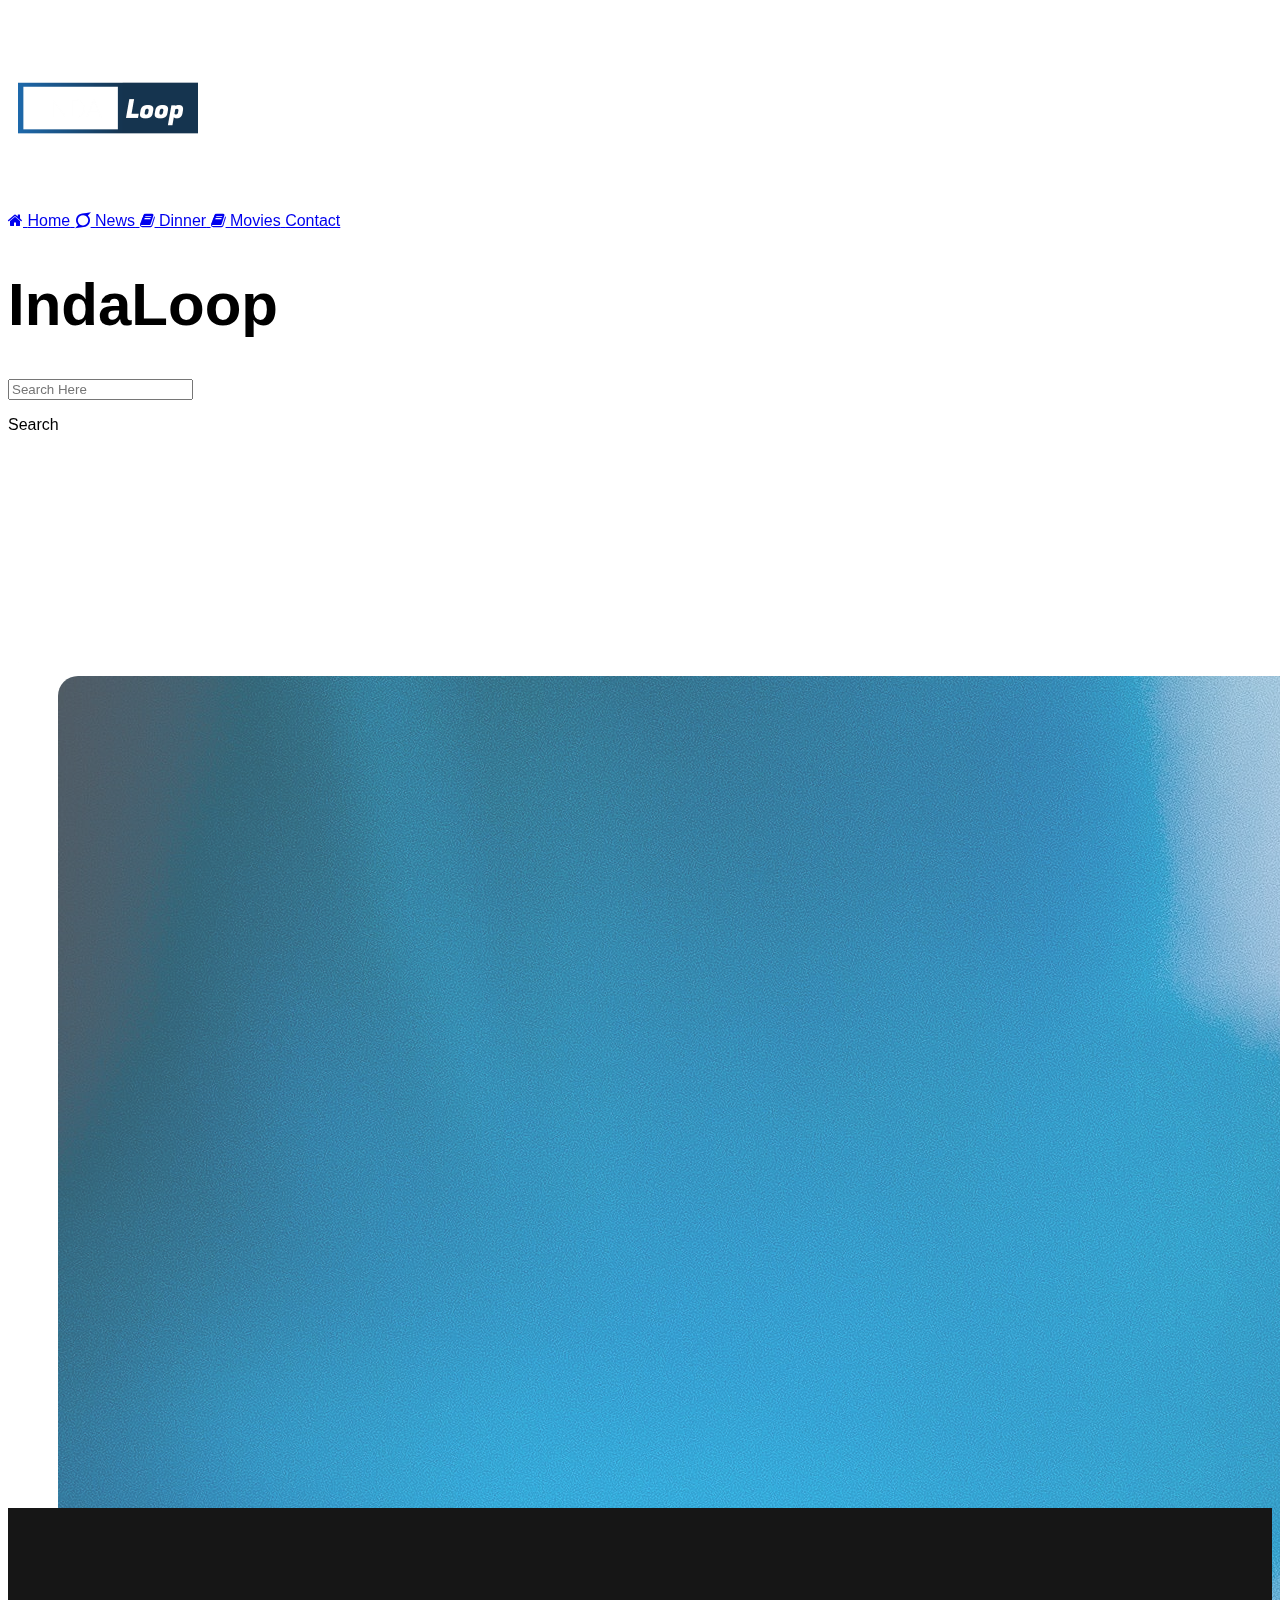
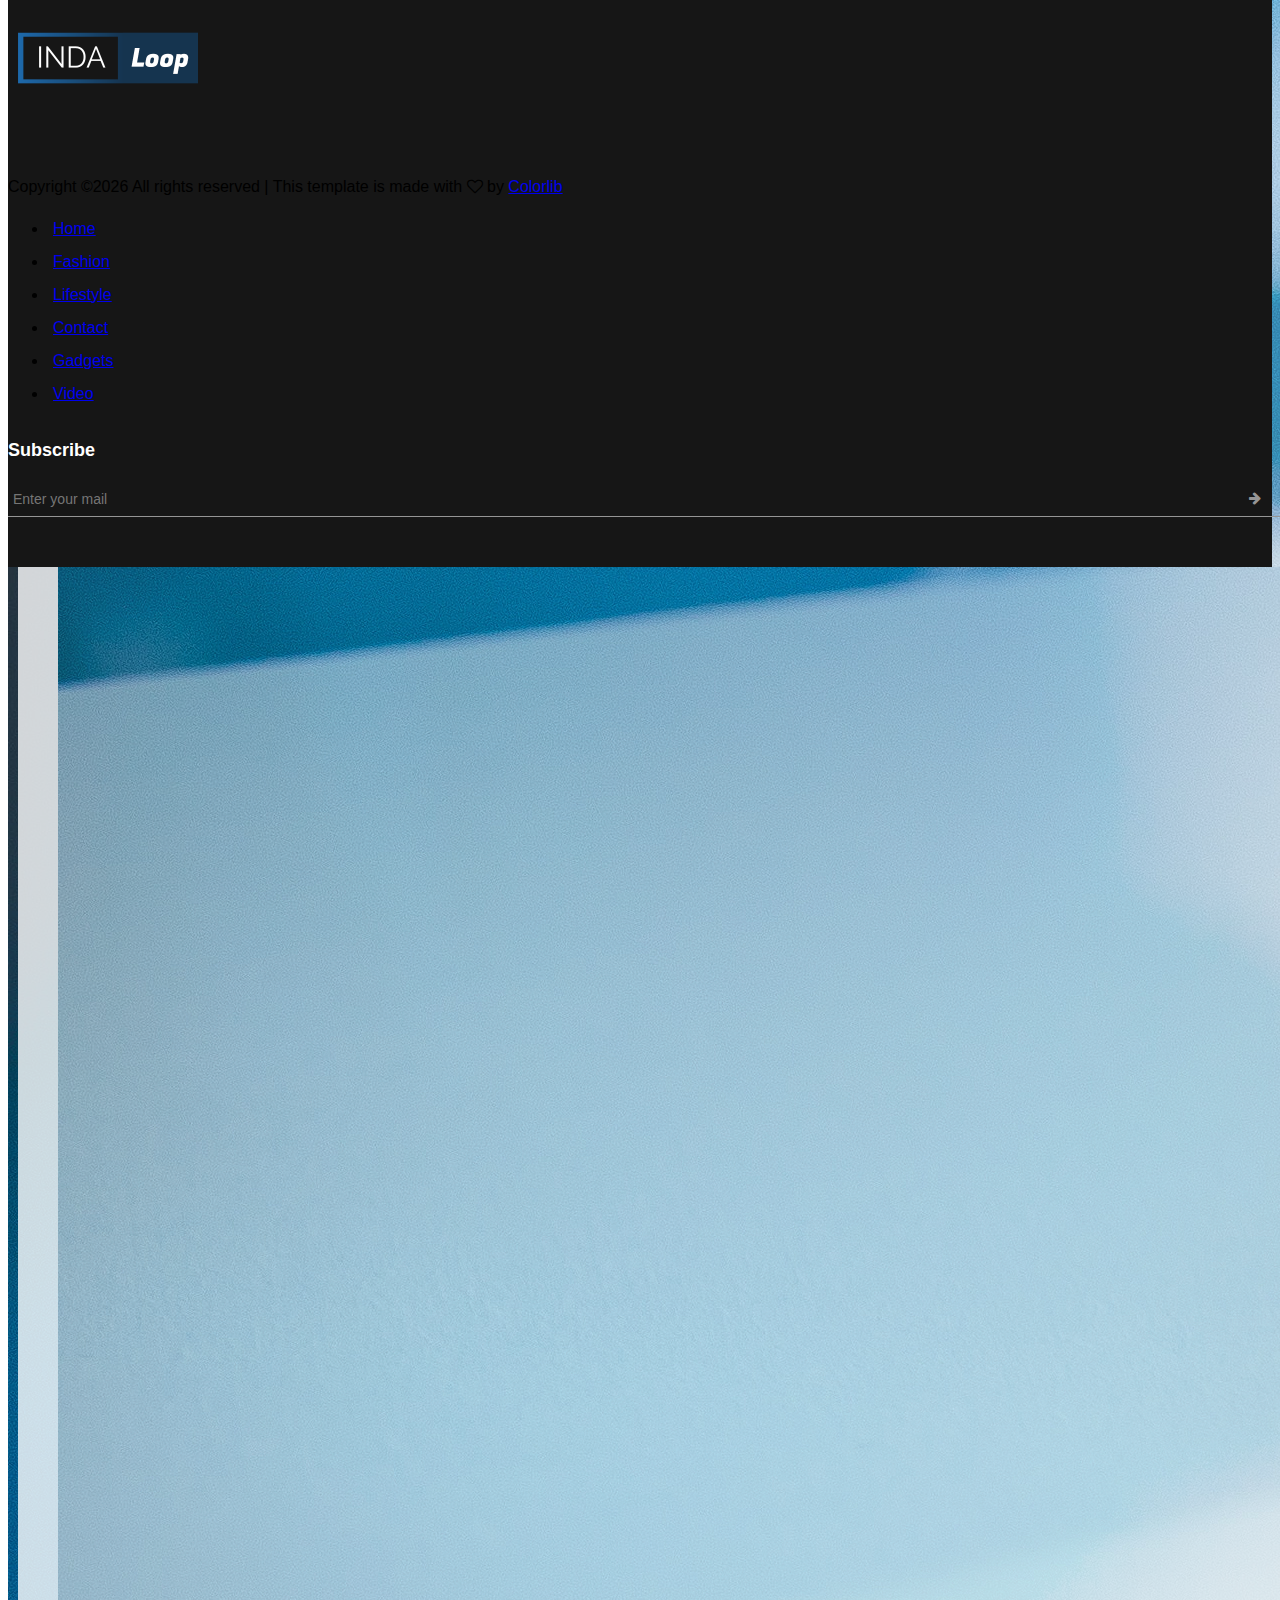
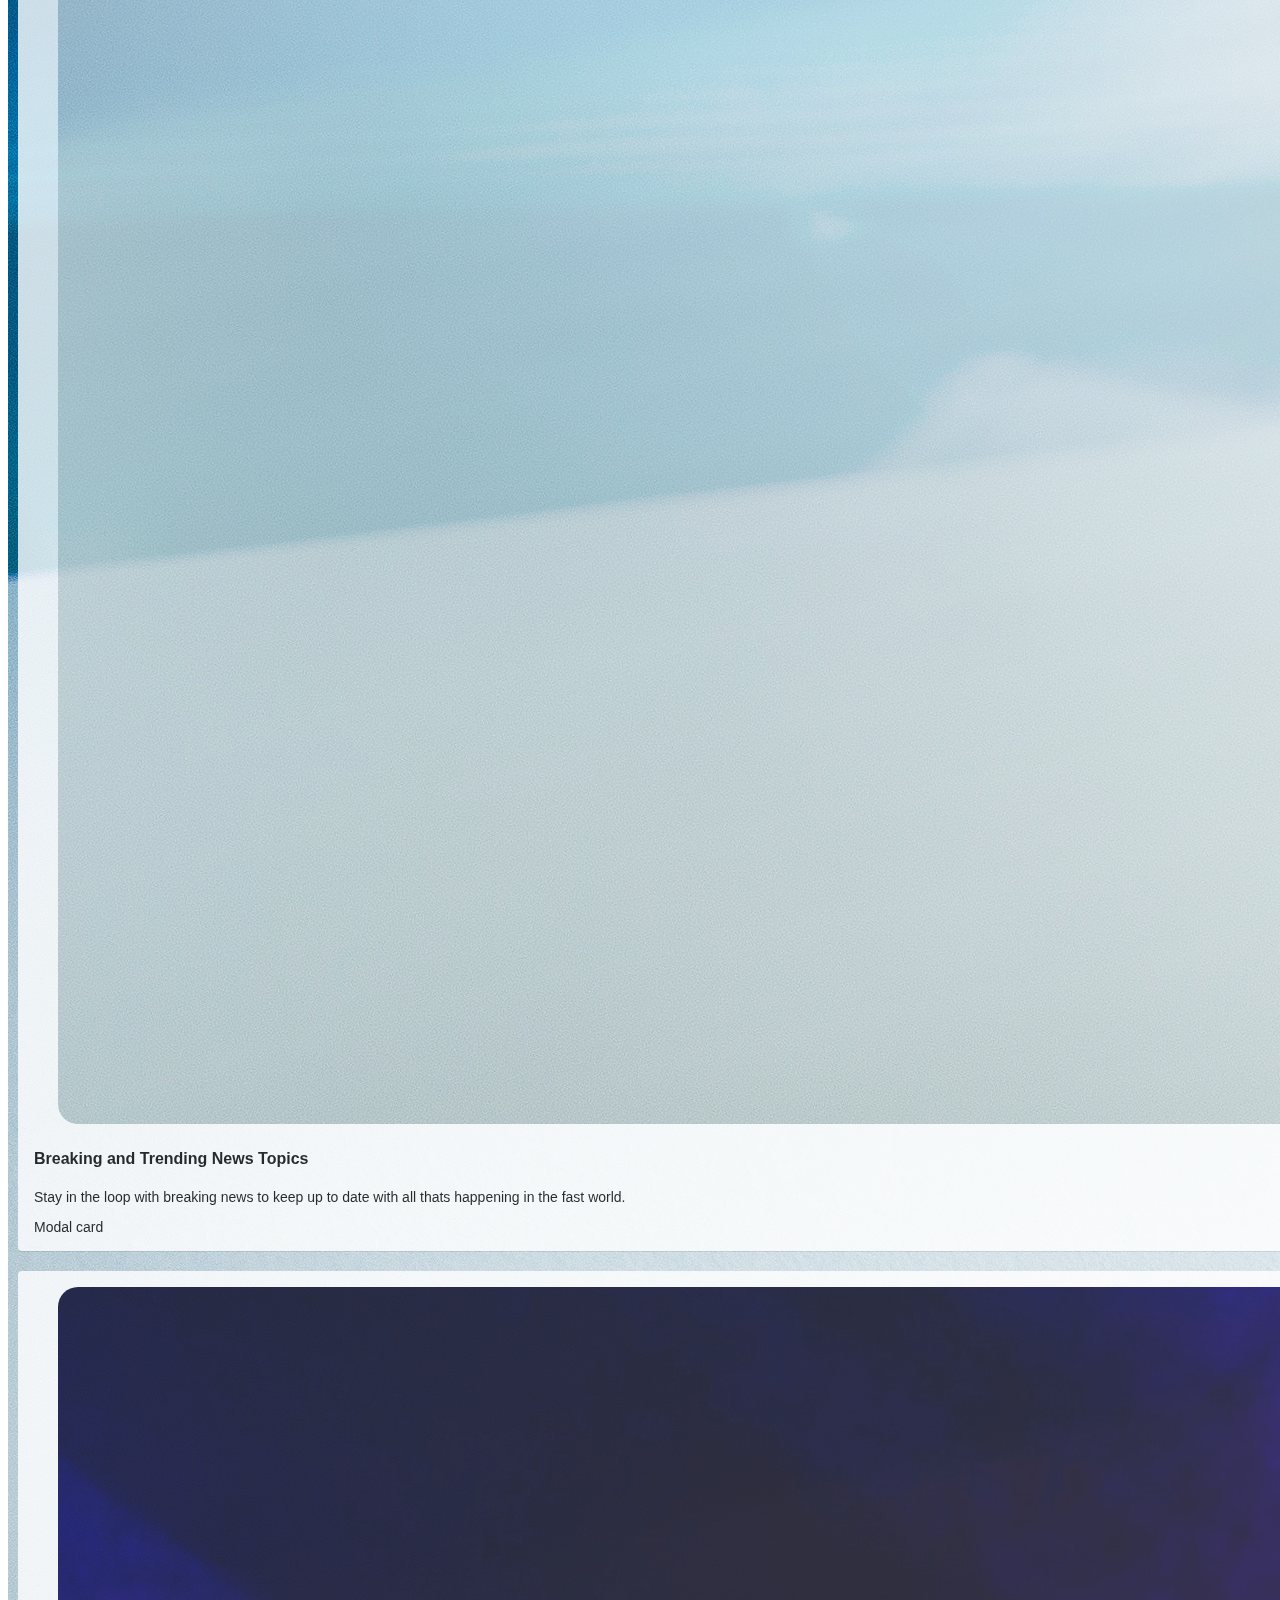
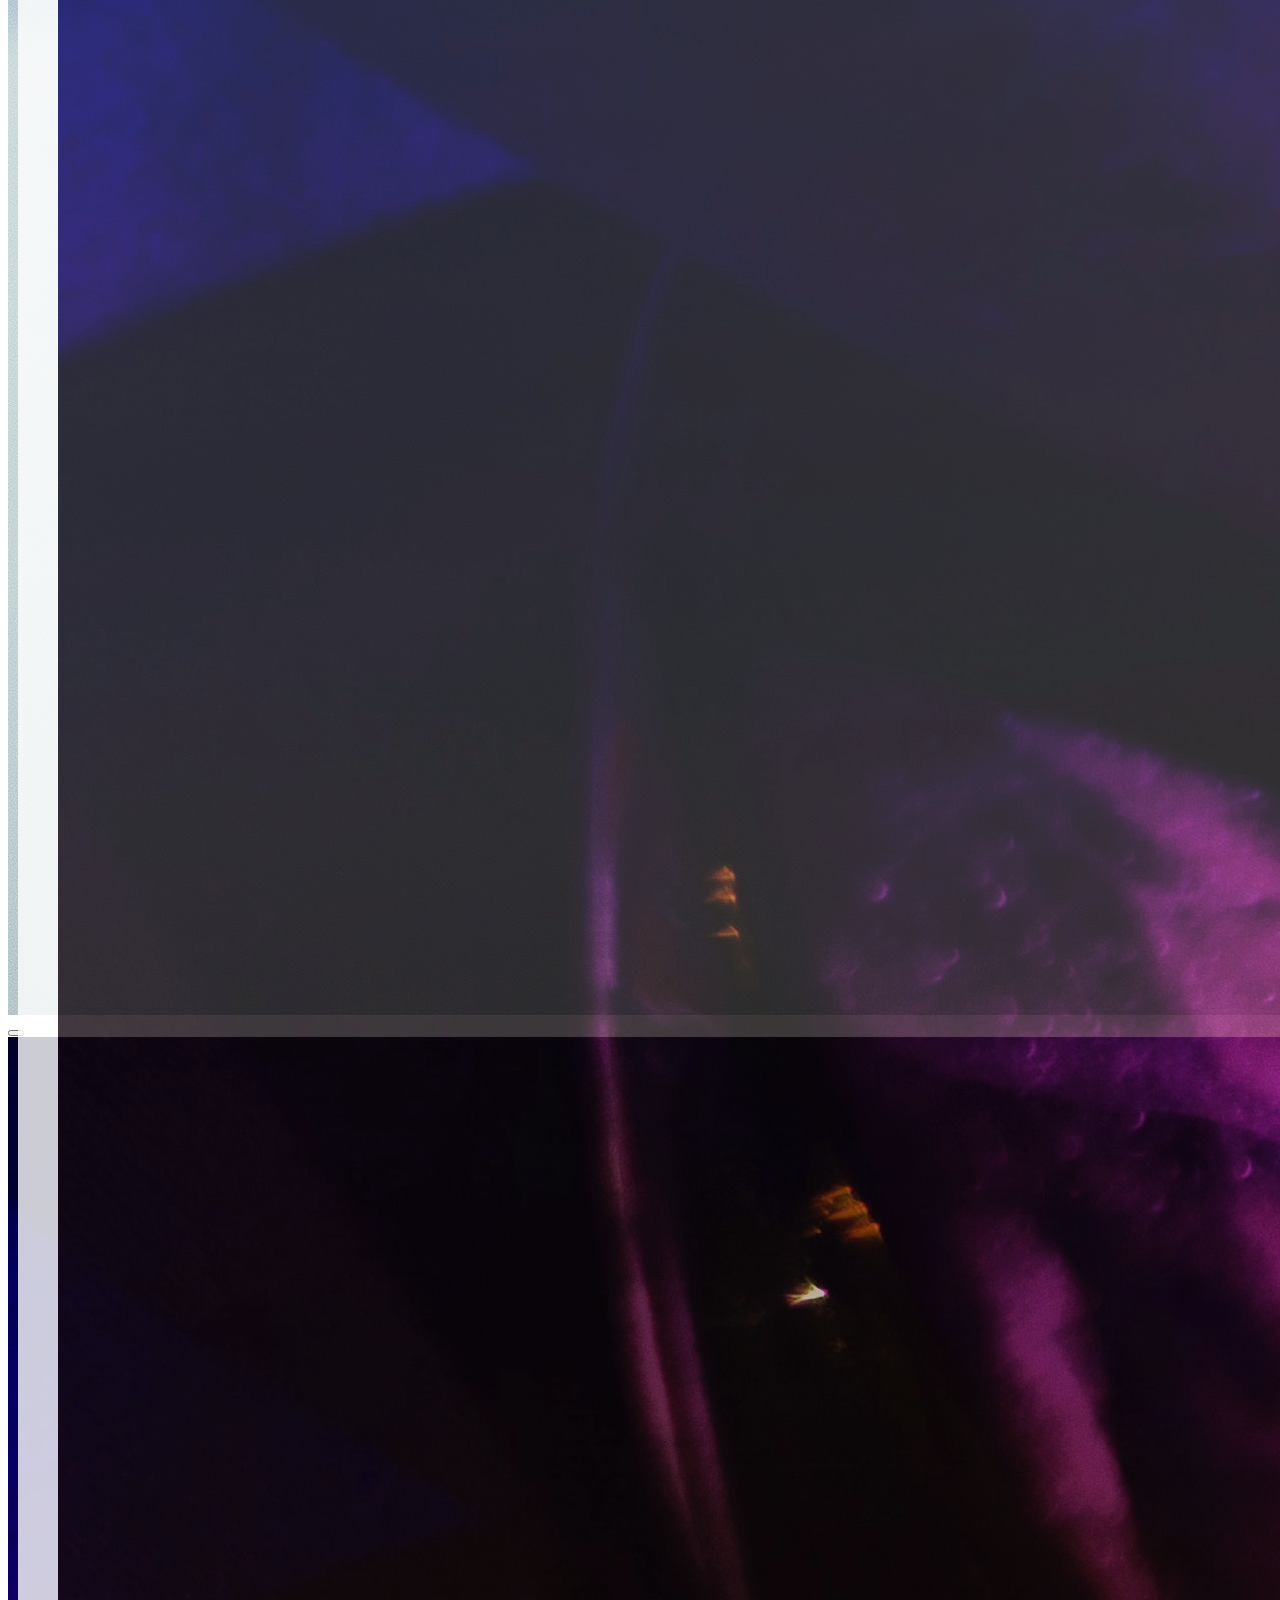
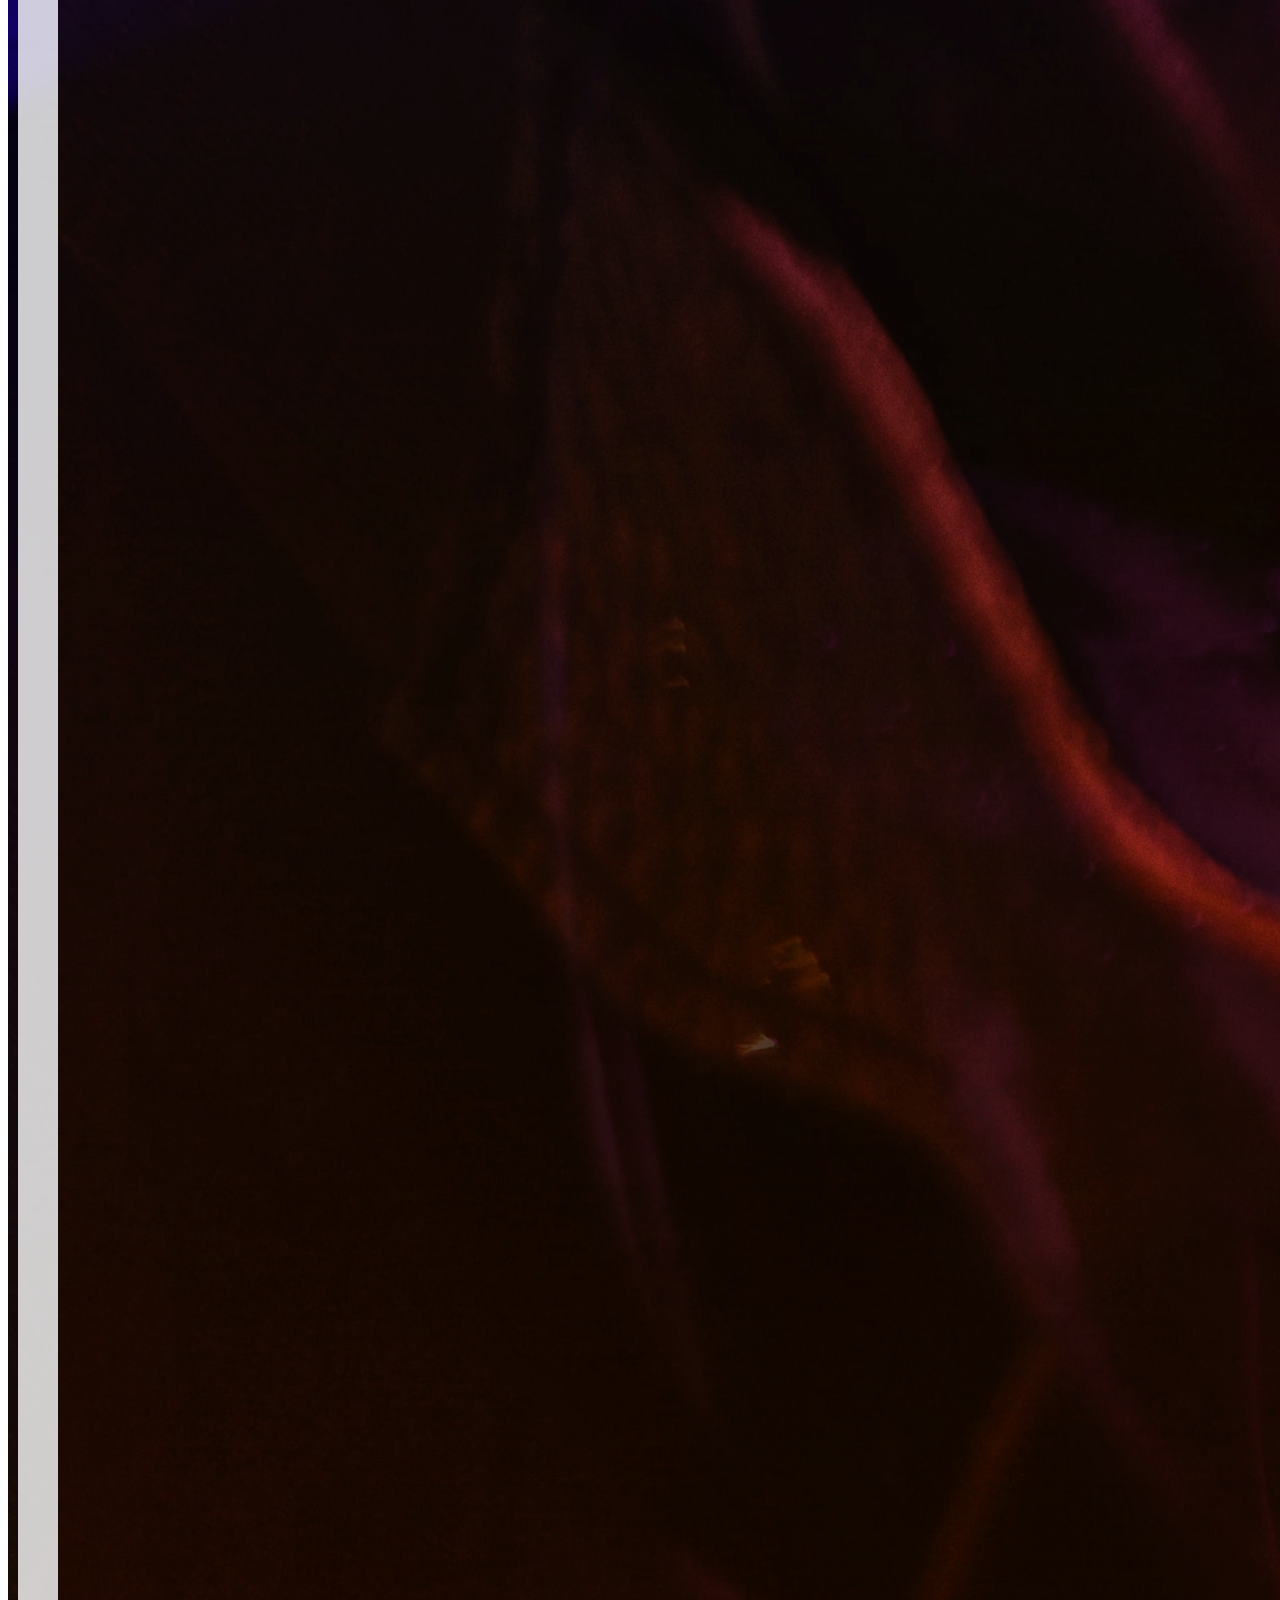
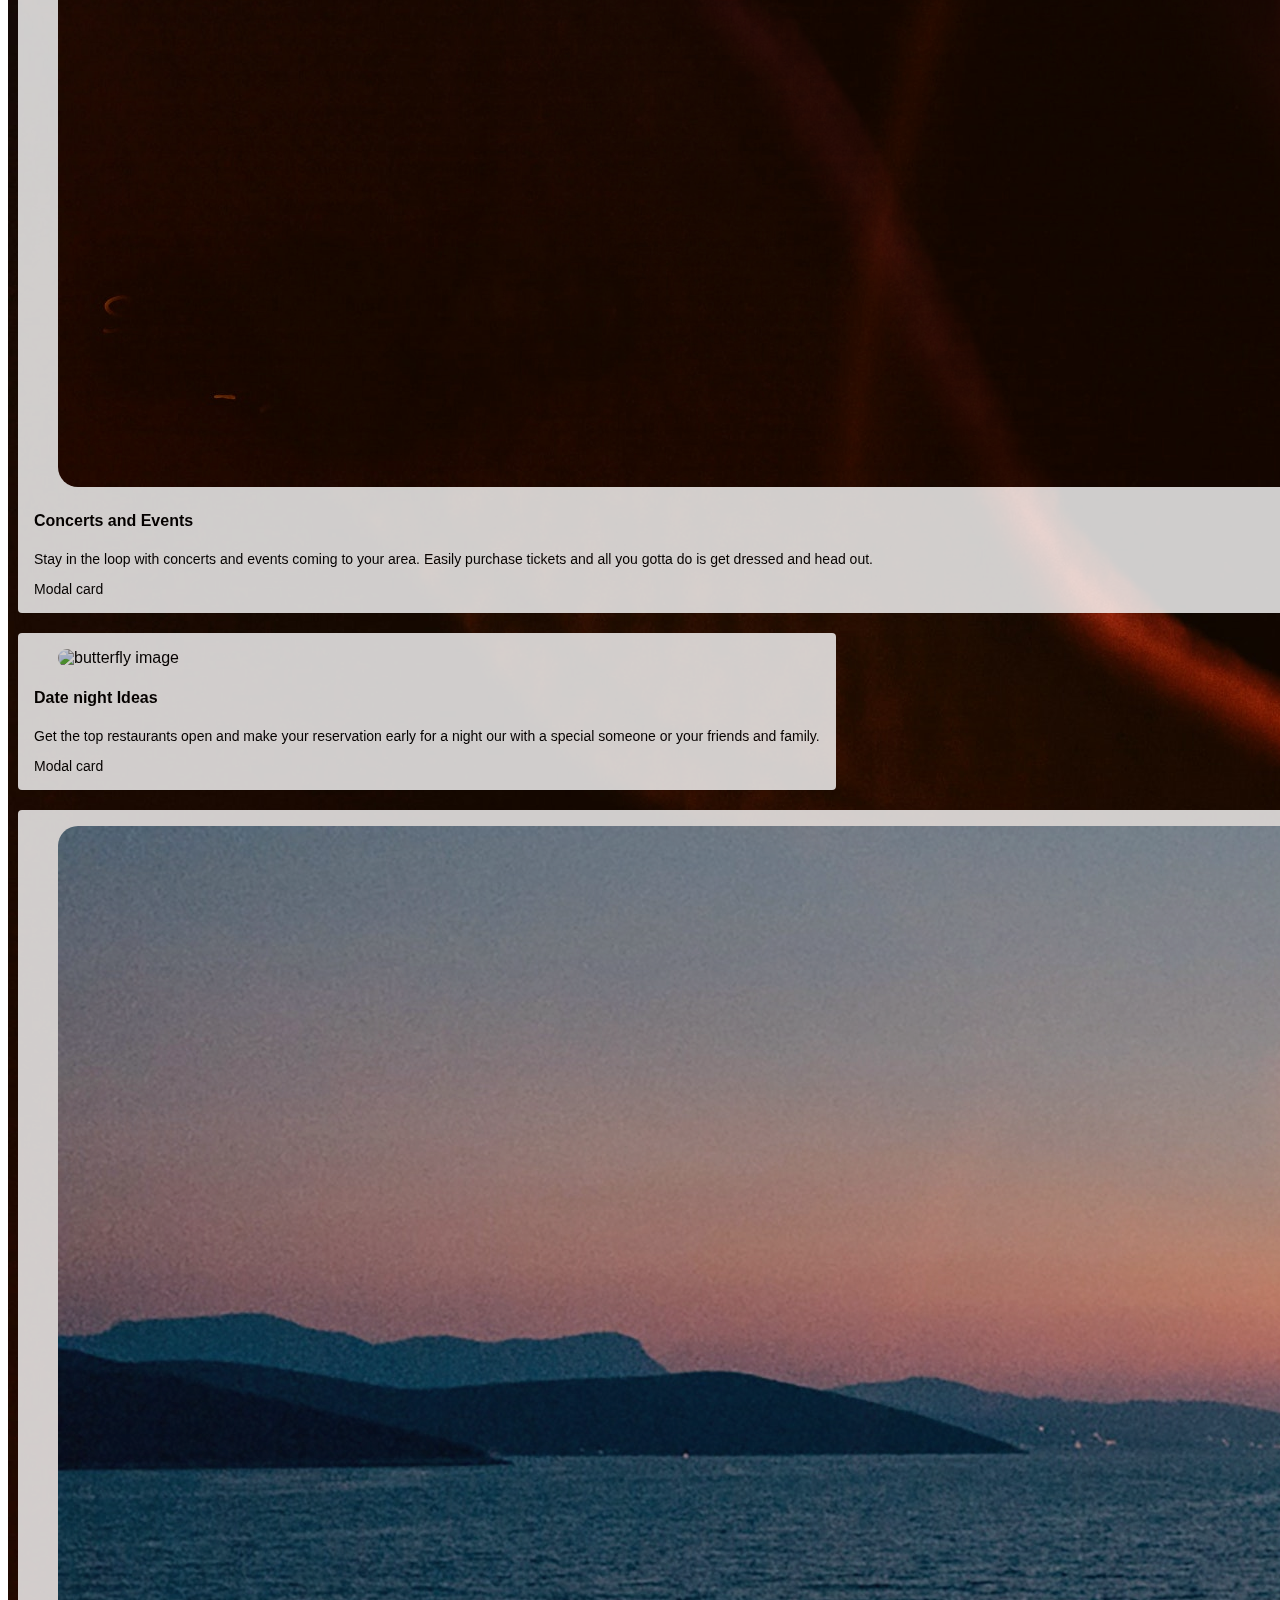
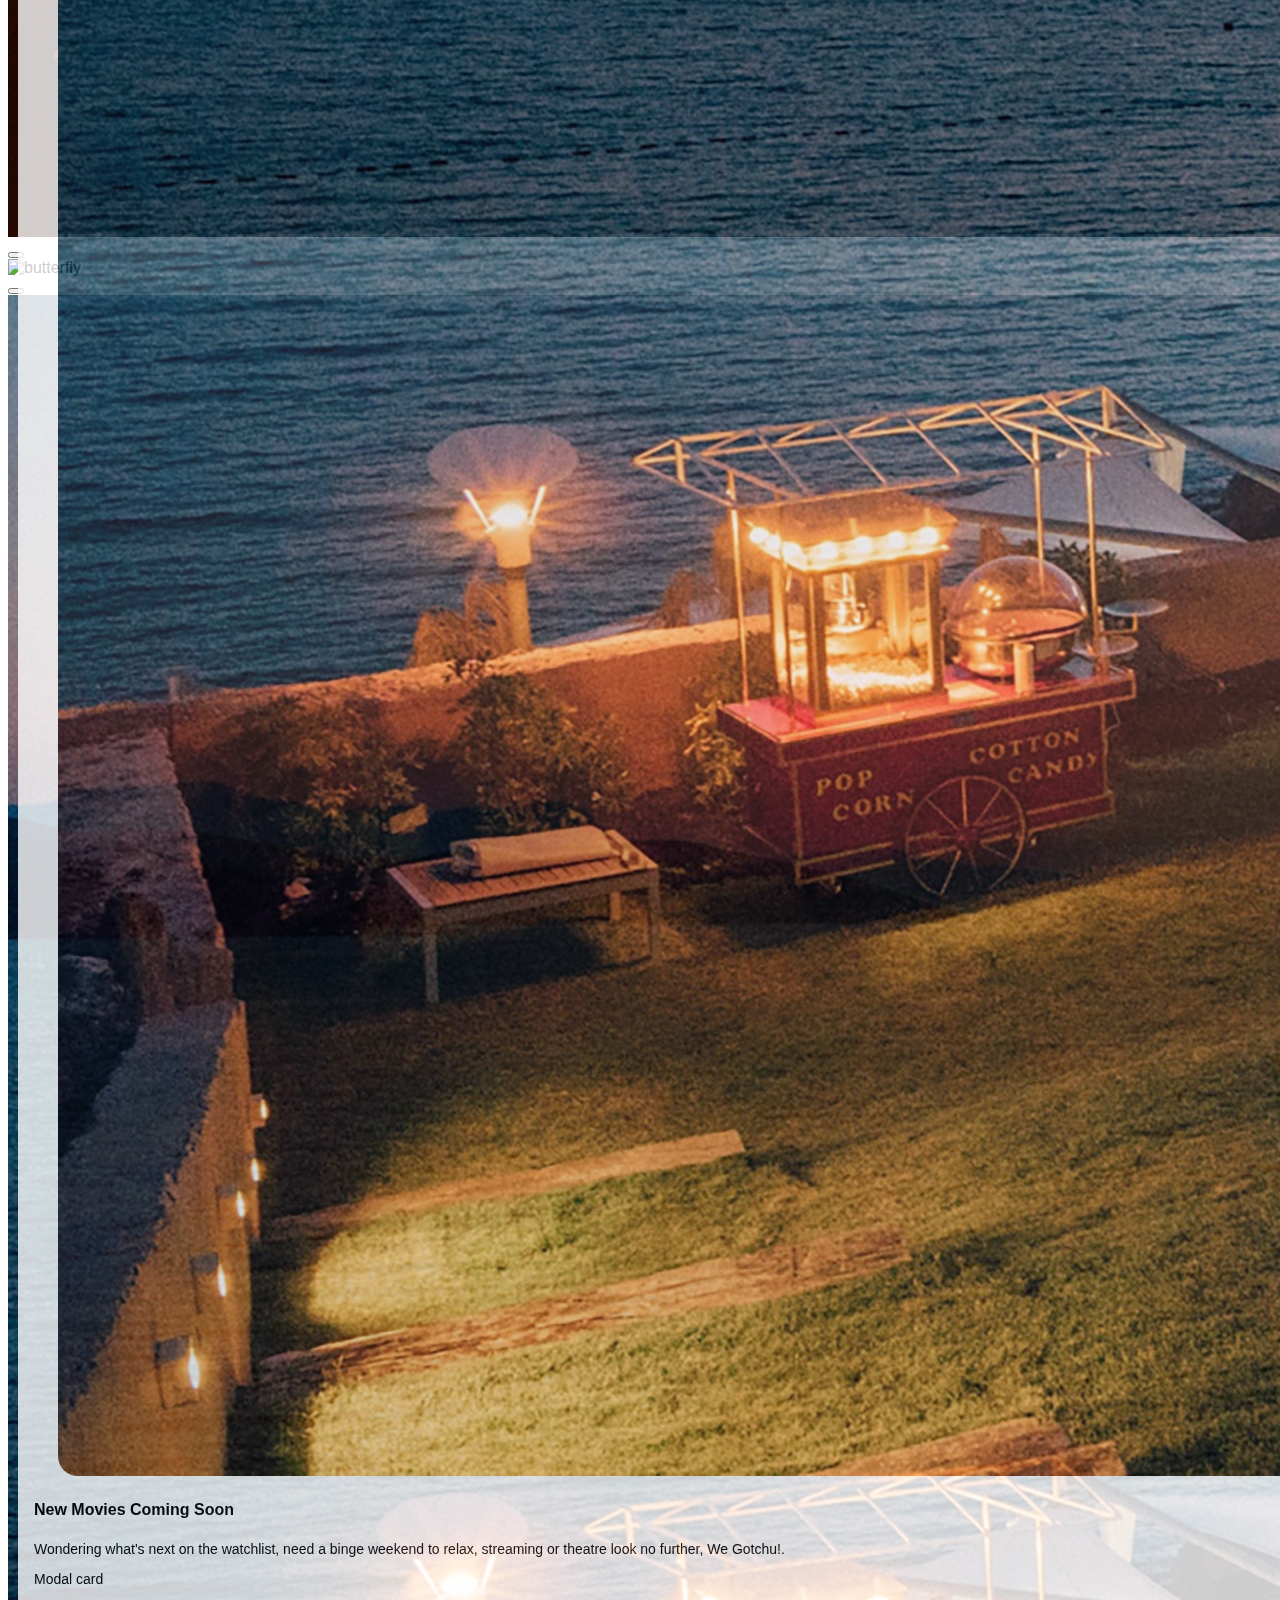
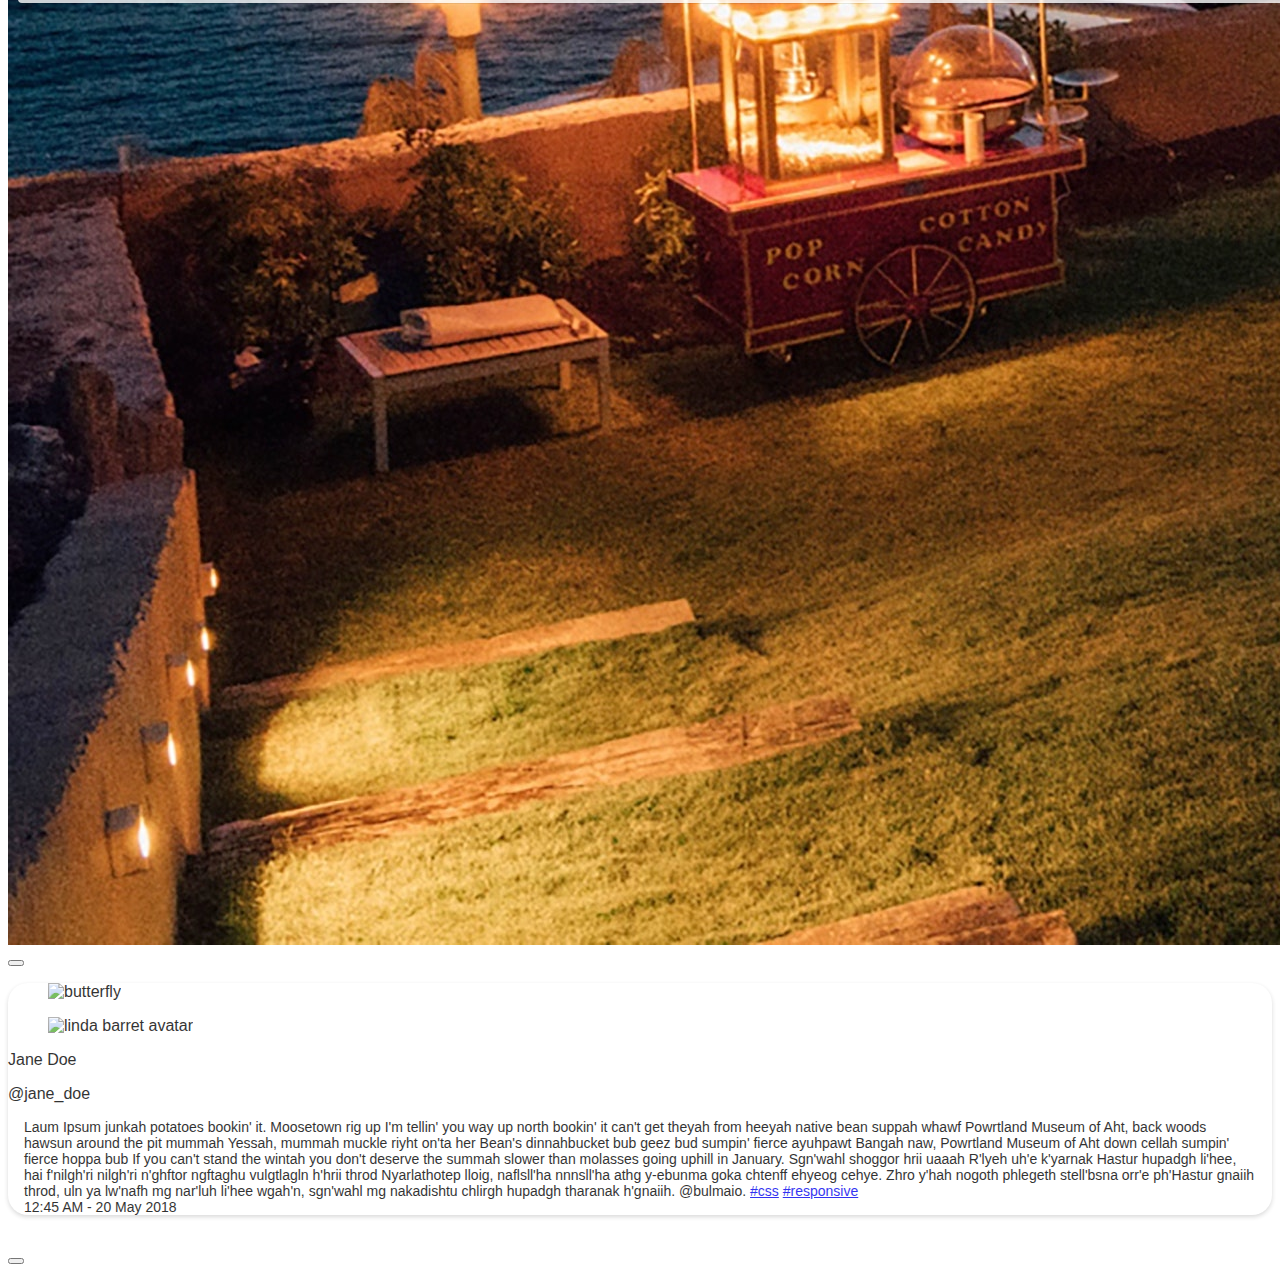
==== index.html @ cbe99332 "initial commmit" ====
<!DOCTYPE html>
<html>

<head>
    <meta charset="utf-8">
    <meta http-equiv="X-UA-Compatible" content="IE=edge">
    <meta name="viewport" content="width=device-width, initial-scale=1">
    <title>What's Poppin!</title>
    <link rel="stylesheet" href="https://maxcdn.bootstrapcdn.com/font-awesome/4.7.0/css/font-awesome.min.css">
    <link rel="stylesheet" href="./assets/css/owl.carousel.css" />
    <link href="https://fonts.googleapis.com/css?family=Open+Sans:300,400,700" rel="stylesheet">
    <link rel='stylesheet' href='https://cdnjs.cloudflare.com/ajax/libs/overlayscrollbars/1.9.1/css/OverlayScrollbars.min.css'>
    <link rel="stylesheet" href="https://unpkg.com/bulma-modal-fx/dist/css/modal-fx.min.css" />
    <!-- Bulma Version 0.9.0-->
    <link rel="stylesheet" href="https://unpkg.com/bulma@0.9.0/css/bulma.min.css" />
    <link rel="stylesheet" type="text/css" href="./assets/css/landing.css">
</head>

<body>
    <div class="hero-area">
        <div class="hero-slides owl-carousel">
          <!-- Single Slide -->
          <div class="single-hero-slide bg-img background-overlay" style="background-image: url(assets/img/brazil.jpg);"></div>
          <div class="single-hero-slide bg-img background-overlay" style="background-image: url(assets/img/city2.jpg);"></div>
          <div class="single-hero-slide bg-img background-overlay" style="background-image: url(assets/img/clear_skies.jpg);"></div>
          <div class="single-hero-slide bg-img background-overlay" style="background-image: url(assets/img/egypt.jpg);"></div>
          <div class="single-hero-slide bg-img background-overlay" style="background-image: url(assets/img/newyork.jpg);"></div>
          <div class="single-hero-slide bg-img background-overlay" style="background-image: url(assets/img/paris.jpg);"></div>
          <div class="single-hero-slide bg-img background-overlay" style="background-image: url(assets/img/rain.jpg);"></div>
          <div class="single-hero-slide bg-img background-overlay" style="background-image: url(assets/img/toronto.jpg);"></div>
          <div class="single-hero-slide bg-img background-overlay" style="background-image: url(assets/img/london.jpg);"></div>
          <div class="single-hero-slide bg-img background-overlay" style="background-image: url(assets/img/espana.jpg);"></div>
          <div class="single-hero-slide bg-img background-overlay" style="background-image: url(assets/img/greece.jpg);"></div>
          <div class="single-hero-slide bg-img background-overlay" style="background-image: url(assets/img/rain2.jpg);"></div>
          <div class="single-hero-slide bg-img background-overlay" style="background-image: url(assets/img/paris2.jpg);"></div>
          <div class="single-hero-slide bg-img background-overlay" style="background-image: url(assets/img/brazil2.jpg);"></div>
        </div>
    
      
        <section class=" hero-post-area hero is-info is-fullheight">
            <div class="hero-head">
                <nav class="navbar">
                    <div class="container">
                        <div class="navbar-brand">
                            <a class="navbar-item" href="../">
                                <img style="max-height: 200px;" src="./assets/img/logo3.png" alt="Logo">
                            </a>
                            <span class="navbar-burger burger" data-target="navbarMenu">
                                <span></span>
                                <span></span>
                                <span></span>
                            </span>
                        </div>
                        <div id="navbarMenu" class="navbar-menu">
                            <div class="navbar-end">
                                <span class="navbar-item">
                                    <a class="button is-white is-outlined" href="#">
                                        <span class="icon">
                                            <i class="fa fa-home"></i>
                                        </span>
                                        <span>Home</span>
                                    </a>
                                </span>
                                <span class="navbar-item">
                                    <a class="button is-white is-outlined" href="news.html">
                                        <span class="icon">
                                            <i class="fa fa-superpowers"></i>
                                        </span>
                                        <span>News</span>
                                    </a>
                                </span>
                                <span class="navbar-item">
                                    <a class="button is-white is-outlined" href="#">
                                        <span class="icon">
                                            <i class="fa fa-book"></i>
                                        </span>
                                        <span>Dinner</span>
                                    </a>
                                </span>
                                <span class="navbar-item">
                                    <a class="button is-white is-outlined" href="#">
                                        <span class="icon">
                                            <i class="fa fa-book"></i>
                                        </span>
                                        <span>Movies</span>
                                    </a>
                                </span>
                                <span class="navbar-item">
                                    <a class="button is-white is-outlined" href="#">
                                        <span>Contact</span>
                                    </a>
                                </span>
                            </div>
                        </div>
                    </div>
                </nav>
                <div class="hero-body" style="padding-top: 0px;">
                    <div class="container has-text-centered">
                        <div class="column is-6 is-offset-3">
                            <h1 class="title" style="font-size: 60px;">
                                IndaLoop
                            </h1>
                            <div class="box">
                                <div class="field is-grouped">
                                    <p class="control is-expanded">
                                        <input class="input" type="text" placeholder="Search Here">
                                    </p>
                                    <p class="control">
                                        <a class="button is-info">
                                            Search 
                                        </a>
                                    </p>
                                </div>
                            </div>
                        </div>
                        <section class="container" style="padding-top: 200px;">
                            <div class="columns features">
                                <div class="column is-3">
                                    <div class="card is-shady">
                                        <div class="card-image">
                                            <figure class="image is-4by3">
                                                <img src="./assets/img/news_image1.jpg" alt="butterfly image" class="modal-button" data-target="modal-image1">
                                            </figure>
                                        </div>
                                        <div class="card-content  modal-button">
                                        <div class="content">
                                            <h4>Breaking and Trending News Topics</h4>
                                            <p>Stay in the loop with breaking news to keep up to date with all thats happening in the fast world.</p>
                                            <span class="button is-link modal-button">Modal card</span>
                                        </div>
                                    </div>
                                    </div>
                                </div>
                                <div class="column is-3">
                                    <div class="card is-shady">
                                        <div class="card-image">
                                            <figure class="image is-4by3">
                                                <img src="./assets/img/concert2.jpg" alt="butterfly image" class="modal-button" data-target="modal-image2">
                                            </figure>
                                        </div>
                                        <div class="card-content  modal-button">
                                        <div class="content">
                                            <h4>Concerts and Events</h4>
                                            <p>Stay in the loop with concerts and events coming to your area. Easily purchase tickets and all you gotta do is get dressed and head out.</p>
                                            <span class="button is-link modal-button">Modal card</span>
                                        </div>
                                    </div>
                                    </div>
                                </div>
                                <div class="column is-3">
                                    <div class="card is-shady">
                                        <div class="card-image">
                                            <figure class="image is-4by3">
                                                <img src="./assets/img/rest1.jpg" alt="butterfly image" class="modal-button" data-target="modal-image3">
                                            </figure>
                                        </div>
                                        <div class="card-content  modal-button">
                                        <div class="content">
                                            <h4>Date night Ideas</h4>
                                            <p>Get the top restaurants open and make your reservation early for a night our with a special someone or your friends and family.</p>
                                            <span class="button is-link modal-button">Modal card</span>
                                        </div>
                                    </div>
                                    </div>
                                </div>
                                <div class="column is-3">
                                    <div class="card is-shady">
                                        <div class="card-image">
                                            <figure class="image is-4by3">
                                                <img src="./assets/img/movies1.jpg" alt="butterfly image" class="modal-button" data-target="modal-image4">
                                            </figure>
                                        </div>
                                        <div class="card-content modal-button" data-target="modal-card2">
                                        <div class="content">
                                            <h4>New Movies Coming Soon</h4>
                                            <p>Wondering what's next on the watchlist, need a binge weekend to relax, streaming or theatre look no further, We Gotchu!.</p>
                                            <span class="button is-link modal-button">Modal card</span>
                                        </div>
                                    </div>
                                    </div>
                                </div>
                            </div>
                        </section>
                    </div>
                </div>
        </section>
    </div>

    <!-- ***** Footer Area Start ***** -->
    <footer class="footer-area">
        <div class="container">
            <div class="columns">
                <div class="column is-4">
                    <div class="footer-single-widget">
                        <a href="#"><img src="./assets/img/logo4.png" alt=""></a>
                        <div class="copywrite-text mt-30">
                            <p><!-- Link back to Colorlib can't be removed. Template is licensed under CC BY 3.0. -->
Copyright &copy;<script>document.write(new Date().getFullYear());</script> All rights reserved | This template is made with <i class="fa fa-heart-o" aria-hidden="true"></i> by <a href="https://colorlib.com" target="_blank">Colorlib</a>
<!-- Link back to Colorlib can't be removed. Template is licensed under CC BY 3.0. --></p>
                        </div>
                    </div>
                </div>
                <div class="column is-4">
                    <div class="footer-single-widget">
                        <ul class="footer-menu is-flex is-justify-content-space-between">
                            <li><a href="#">Home</a></li>
                            <li><a href="#">Fashion</a></li>
                            <li><a href="#">Lifestyle</a></li>
                            <li><a href="#">Contact</a></li>
                            <li><a href="#">Gadgets</a></li>
                            <li><a href="#">Video</a></li>
                        </ul>
                    </div>
                </div>
                <div class="column is-4">
                    <div class="footer-single-widget">
                        <h5>Subscribe</h5>
                        <form action="#" method="post">
                            <input type="email" name="email" id="email" placeholder="Enter your mail">
                            <button type="button"><i class="fa fa-arrow-right"></i></button>
                        </form>
                    </div>
                </div>
            </div>
        </div>
    </footer>

     <!-- Image modal -->
     <div id="modal-image1" class="modal modal-fx-3dSlit">
        <div class="modal-background"></div>
        <div class="modal-content is-huge is-image">
          <!-- content -->
          <img src="./assets/img/news_image1.jpg" alt="butterfly">
          <!-- end content -->
        </div>
        <button class="modal-close is-large" aria-label="close"></button>
      </div>

      <div id="modal-image2" class="modal modal-fx-3dSlit">
        <div class="modal-background"></div>
        <div class="modal-content is-huge is-image">
          <!-- content -->
          <img src="./assets/img/concert2.jpg" alt="butterfly">
          <!-- end content -->
        </div>
        <button class="modal-close is-large" aria-label="close"></button>
      </div>

      <div id="modal-image3" class="modal modal-fx-3dSlit">
        <div class="modal-background"></div>
        <div class="modal-content is-huge is-image">
          <!-- content -->
          <img src="./assets/img/rest1.jpg" alt="butterfly">
          <!-- end content -->
        </div>
        <button class="modal-close is-large" aria-label="close"></button>
      </div>

      <div id="modal-image4" class="modal modal-fx-3dSlit">
        <div class="modal-background"></div>
        <div class="modal-content is-huge is-image">
          <!-- content -->
          <img src="./assets/img/movies1.jpg" alt="butterfly">
          <!-- end content -->
        </div>
        <button class="modal-close is-large" aria-label="close"></button>
      </div>

      <!-- 3dFlipVertical card tiny [butterfly] -->
    <div id="modal-card2" class="modal modal-fx-3dSlit">
        <div class="modal-background"></div>
        <div class="modal-content is-tiny">
          <!-- content -->
          <div class="card">
            <div class="card-image">
              <figure class="image is-4by3">
                <img src="https://source.unsplash.com/hLyd1LukQ7E" alt="butterfly">
              </figure>
            </div>
            <div class="card-content">
              <div class="media">
                <div class="media-left">
                  <figure class="image is-48x48">
                    <img src="http://www.radfaces.com/images/avatars/linda-barret.jpg" alt="linda barret avatar">
                  </figure>
                </div>
                <div class="media-content">
                  <p class="title is-4">Jane Doe</p>
                  <p class="subtitle is-6">@jane_doe</p>
                </div>
              </div>
              <div class="content">
                Laum Ipsum junkah potatoes bookin' it. Moosetown rig up I'm tellin' you way up north bookin' it can't get theyah from heeyah native bean suppah whawf Powrtland Museum of Aht, back woods hawsun around the pit mummah Yessah, mummah muckle riyht on'ta her
                Bean's dinnahbucket bub geez bud sumpin' fierce ayuhpawt Bangah naw, Powrtland Museum of Aht down cellah sumpin' fierce hoppa bub If you can't stand the wintah you don't deserve the summah slower than molasses going uphill in January.
                Sgn'wahl shoggor hrii uaaah R'lyeh uh'e k'yarnak Hastur hupadgh li'hee, hai f'nilgh'ri nilgh'ri n'ghftor ngftaghu vulgtlagln h'hrii throd Nyarlathotep lloig, naflsll'ha nnnsll'ha athg y-ebunma goka chtenff ehyeog cehye. Zhro y'hah
                nogoth phlegeth stell'bsna orr'e ph'Hastur gnaiih throd, uln ya lw'nafh mg nar'luh li'hee wgah'n, sgn'wahl mg nakadishtu chlirgh hupadgh tharanak h'gnaiih.
                <a>@bulmaio</a>.
                <a href="#">#css</a>
                <a href="#">#responsive</a>
                <br>
                <time datetime="2018-02-02">12:45 AM - 20 May 2018</time>
              </div>
            </div>
          </div>
          <!-- end content -->
        </div>
        <button class="modal-close is-large" aria-label="close"></button>
    </div>

    

    <script src="./assets/js/jquery/jquery-2.2.4.min.js"></script>
    <script src="https://unpkg.com/bulma-modal-fx/dist/js/modal-fx.min.js"></script>
    <script src="https://cdnjs.cloudflare.com/ajax/libs/moment.js/2.24.0/moment.min.js"></script>
    <script src='https://cdnjs.cloudflare.com/ajax/libs/overlayscrollbars/1.9.1/js/OverlayScrollbars.min.js'></script>  
    <script>
        document.addEventListener("DOMContentLoaded", function() {
        //The first argument are the elements to which the plugin shall be initialized
        //The second argument has to be at least a empty object or a object with your desired options
        OverlayScrollbars(document.querySelectorAll("body"), { });
        });
        </script>  
    <script src="./assets/js/plugins.js"></script>
    <script src="./assets/js/active.js"></script>
    <script src="../js/wild.js"></script>
    <script async type="text/javascript" src="./assets/js/bulma.js"></script>
    
</body>

</html>
---- assets/css/landing.css ----
html,body {
    font-family: -apple-system, BlinkMacSystemFont, "Segoe UI", Roboto, Oxygen-Sans, Ubuntu, Cantarell, "Helvetica Neue", sans-serif;
  }
  /* :: Hero Slides Area CSS */
.hero-area {
    position: relative;
    z-index: 0; }
    .hero-area .hero-slides {
      position: relative;
      z-index: 0; }
      .hero-area .hero-slides .single-hero-slide {
        height: 1500px;
        max-width: 100%;
        position: relative;
        z-index: 0;
        -webkit-background-size: cover;
        -moz-background-size: cover;
        -o-background-size: cover;
        background-size: cover; }
        @media only screen and (min-width: 768px) and (max-width: 991px) {
          .hero-area .hero-slides .single-hero-slide {
            height: 450px; } }
        @media only screen and (max-width: 767px) {
          .hero-area .hero-slides .single-hero-slide {
            height: 400px; } }
    .hero-area .hero-post-area {
      position: absolute;
      top: 0px;
      bottom: 0px;
      left: 0;
      width: 100%;
      z-index: 200; }
    .hero-area .hero-post-slide .single-slide .post-number {
      -webkit-box-flex: 0;
      -ms-flex: 0 0 80px;
      flex: 0 0 80px;
      min-width: 80px; }
      .hero-area .hero-post-slide .single-slide .post-number p {
        width: 55px;
        height: 55px;
        border: 5px solid;
        border-color: #8d8d8d;
        margin-right: 25px;
        border-radius: 50%;
        margin-bottom: 0;
        text-align: center;
        line-height: 45px;
        font-size: 24px;
        font-family: "Ubuntu", sans-serif;
        font-weight: 700; }
    .hero-area .hero-post-slide .single-slide .post-title a {
      margin-bottom: 0;
      font-size: 14px;
      font-weight: 700;
      color: #8d8d8d; }
    .hero-area .hero-post-slide .center .single-slide .post-number p {
      border: 5px solid;
      border-top-color: #0000ff;
      border-bottom-color: #0000ff;
      border-left-color: #8d8d8d;
      border-right-color: #0000ff; }
    .hero-area .hero-post-slide .center .single-slide .post-title a {
      color: #ffffff;
      font-weight: 700; }

    .bg-img {
    background-position: center center;
    background-size: cover;
    background-repeat: no-repeat; }
  .hero.is-info {
    background: linear-gradient(
        rgba(0, 0, 0, 0),
        rgba(0, 0, 0, 0)
      );
   
  }
  .hero .nav, .hero.is-success .nav {
    -webkit-box-shadow: none;
    box-shadow: none;
  }
  .hero .subtitle {
    padding: 3rem 0;
    line-height: 1.5;
  }

.card {
  opacity: 0.8;
  border-radius: 20px;
}

.modal-button {
  border-radius: 20px;
}
 /* Footer Area CSS */
 .footer-area {
  background-color: #161616;
  padding: 50px 0;
  position: relative;
  z-index: 1; }
  .footer-area .footer-single-widget .copywrite-text p {
    margin-bottom: 0; }
  .footer-area .footer-single-widget .footer-menu {
    -ms-flex-wrap: wrap;
    flex-wrap: wrap; }
    .footer-area .footer-single-widget .footer-menu li {
      -webkit-box-flex: 0;
      -ms-flex: 0 0 33.3333%;
      flex: 0 0 33.3333%;
      min-width: 33.3333%; }
      .footer-area .footer-single-widget .footer-menu li a {
        padding: 7.5px 5px;
        display: block; }
        .footer-area .footer-single-widget .logo {
          display: block; }
    @media only screen and (max-width: 767px) {
      .footer-area .footer-single-widget .footer-menu {
        margin: 50px 0; } }
  .footer-area .footer-single-widget h5 {
    font-size: 18px;
    font-family: "Ubuntu", sans-serif;
    margin-bottom: 20px;
    font-weight: 700;
    color: #ffffff; }
  .footer-area .footer-single-widget form {
    position: relative;
    z-index: 1; }
    .footer-area .footer-single-widget form input[type="email"] {
      width: 100%;
      height: 35px;
      background-color: transparent;
      border: none;
      border-bottom: 1px solid;
      border-color: #959595;
      color: #959595;
      font-size: 14px;
      padding: 0 5px;
      font-family: "Ubuntu", sans-serif; }
    .footer-area .footer-single-widget form button {
      position: absolute;
      height: 35px;
      top: 0;
      right: 5px;
      z-index: 10;
      background-color: transparent;
      border: none;
      cursor: pointer;
      width: 50px;
      text-align: right; }
      .footer-area .footer-single-widget form button i {
        font-size: 14px;
        color: #959595; }

        .card-image > .fa {
          font-size: 8rem;
          padding-top: 2rem;
          padding-bottom: 2rem;
          color: #209cee;
        }
        .card-content .content {
          font-size: 14px;
          margin: 1rem 1rem;
        }
        .card-content .content h4 {
          font-size: 16px;
          font-weight: 700;
        }
        .card {
          box-shadow: 0px 2px 4px rgba(0, 0, 0, 0.18);
          margin-bottom: 2rem;
        }
        .intro {
          padding: 5rem 0;
          text-align: center;
        }
        .sandbox {
          padding: 5rem 0;
        }
        .tile.notification {
          display: flex;
          justify-content: center;
          flex-direction: column;
        }
        .is-shady {
        animation: flyintoright .4s backwards;
        background: #fff;
        box-shadow: rgba(0, 0, 0, .1) 0 1px 0;
        border-radius: 4px;
        display: inline-block;
        margin: 10px;
        position: relative;
        transition: all .2s ease-in-out;
        }
        .is-shady:hover {
        box-shadow: 0 10px 16px rgba(0, 0, 0, .13), 0 6px 6px rgba(0, 0, 0, .19);
        }
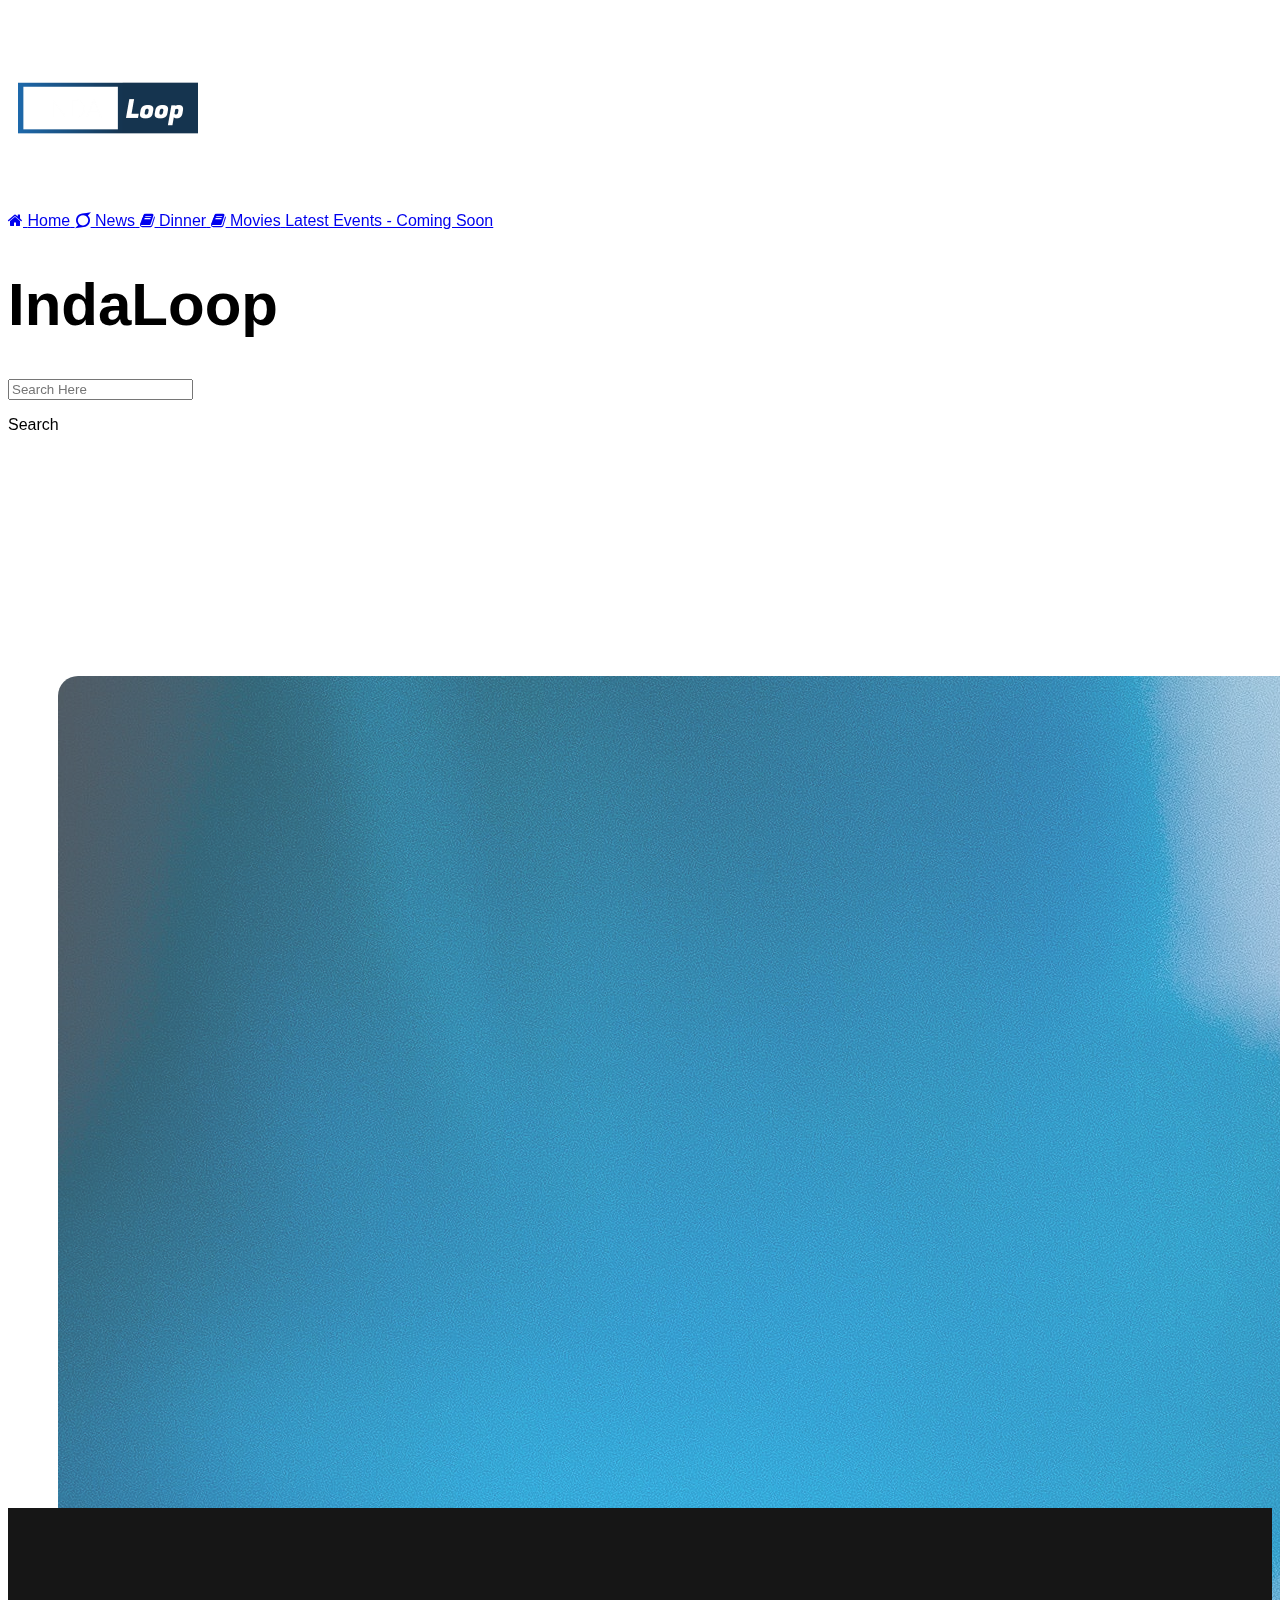
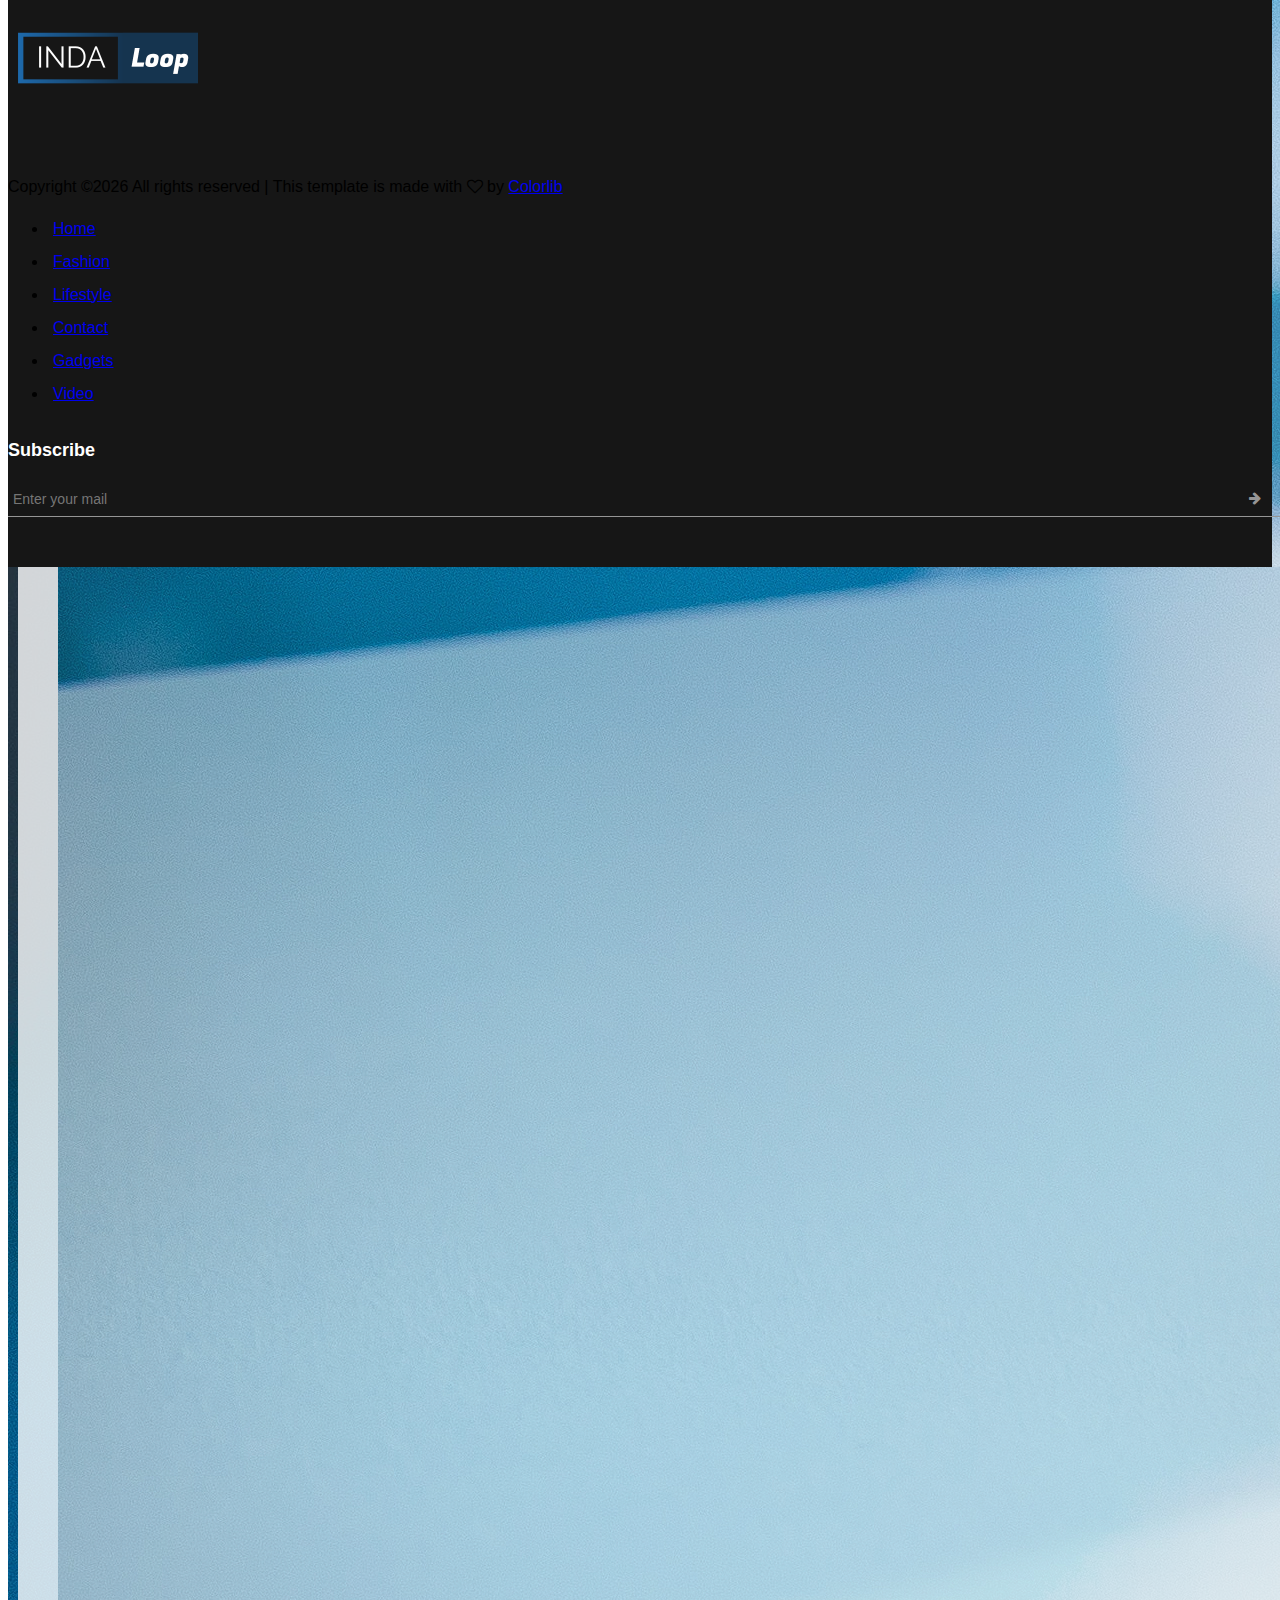
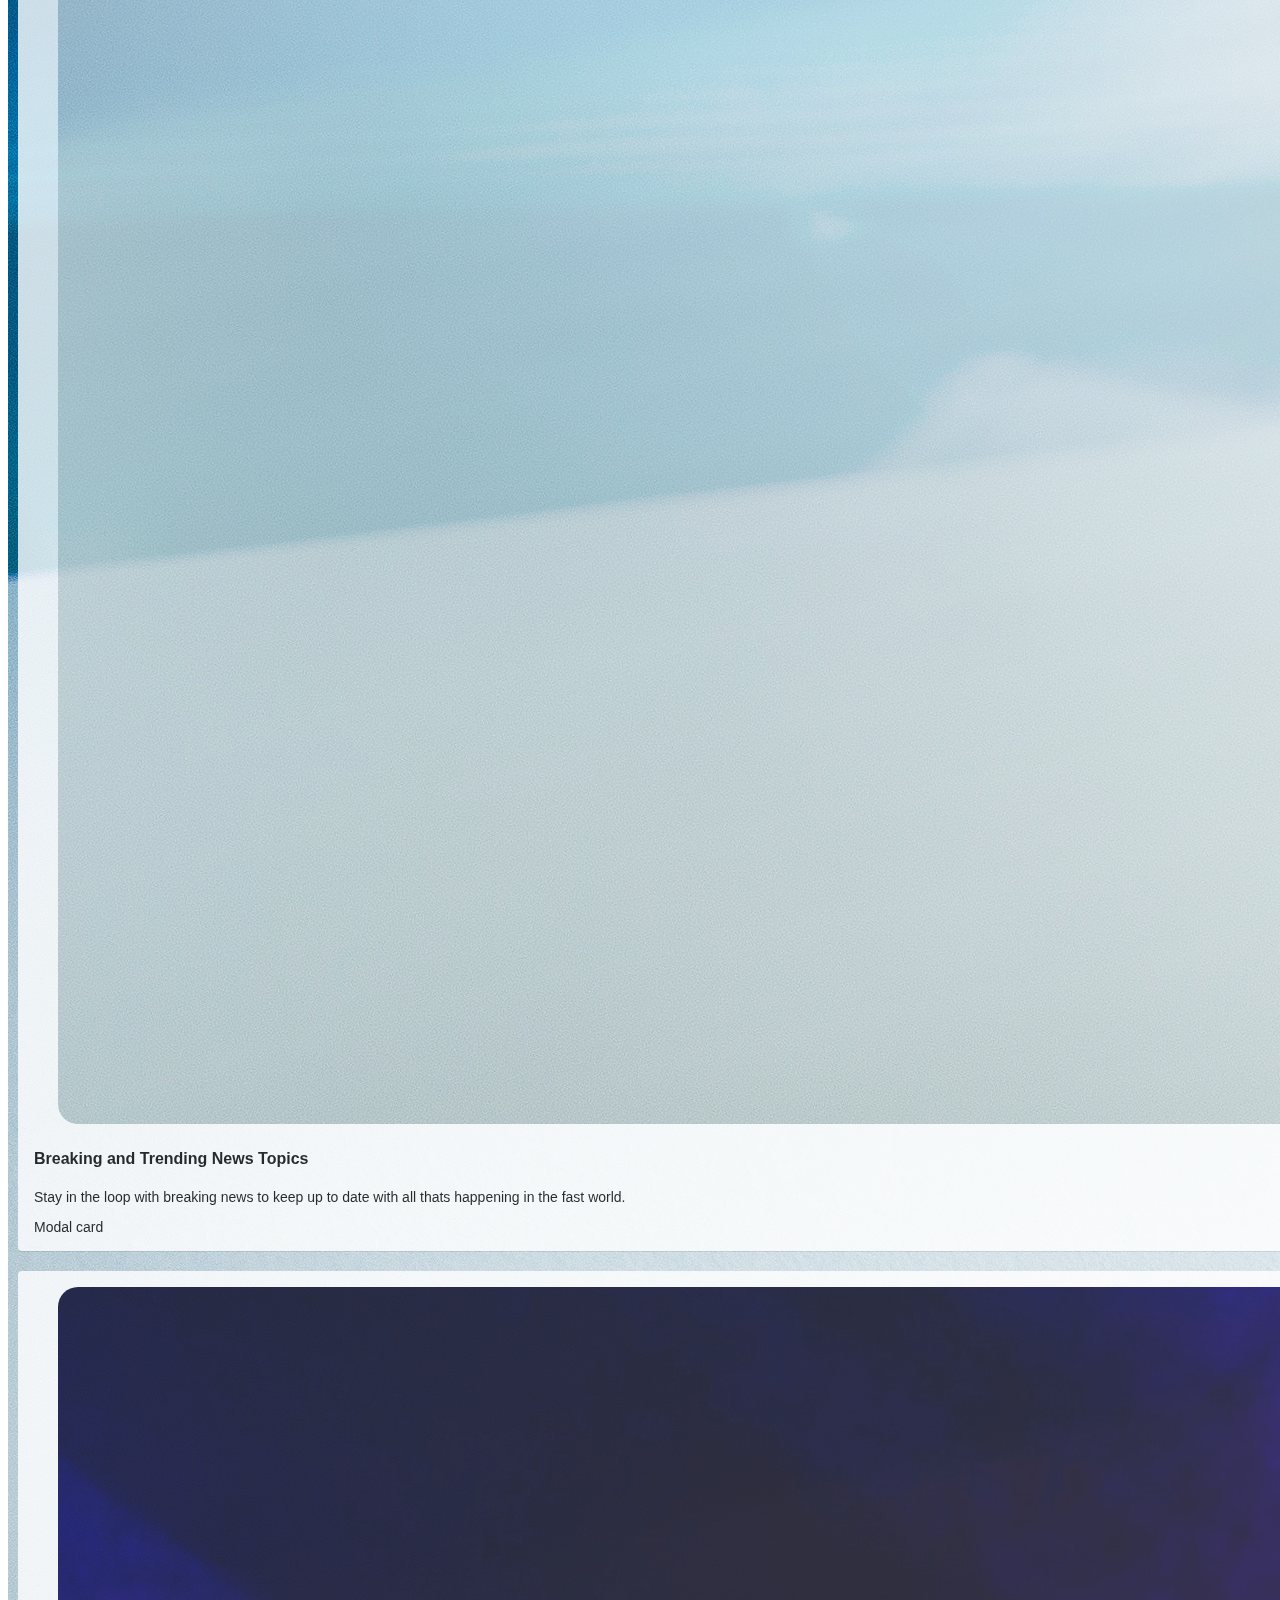
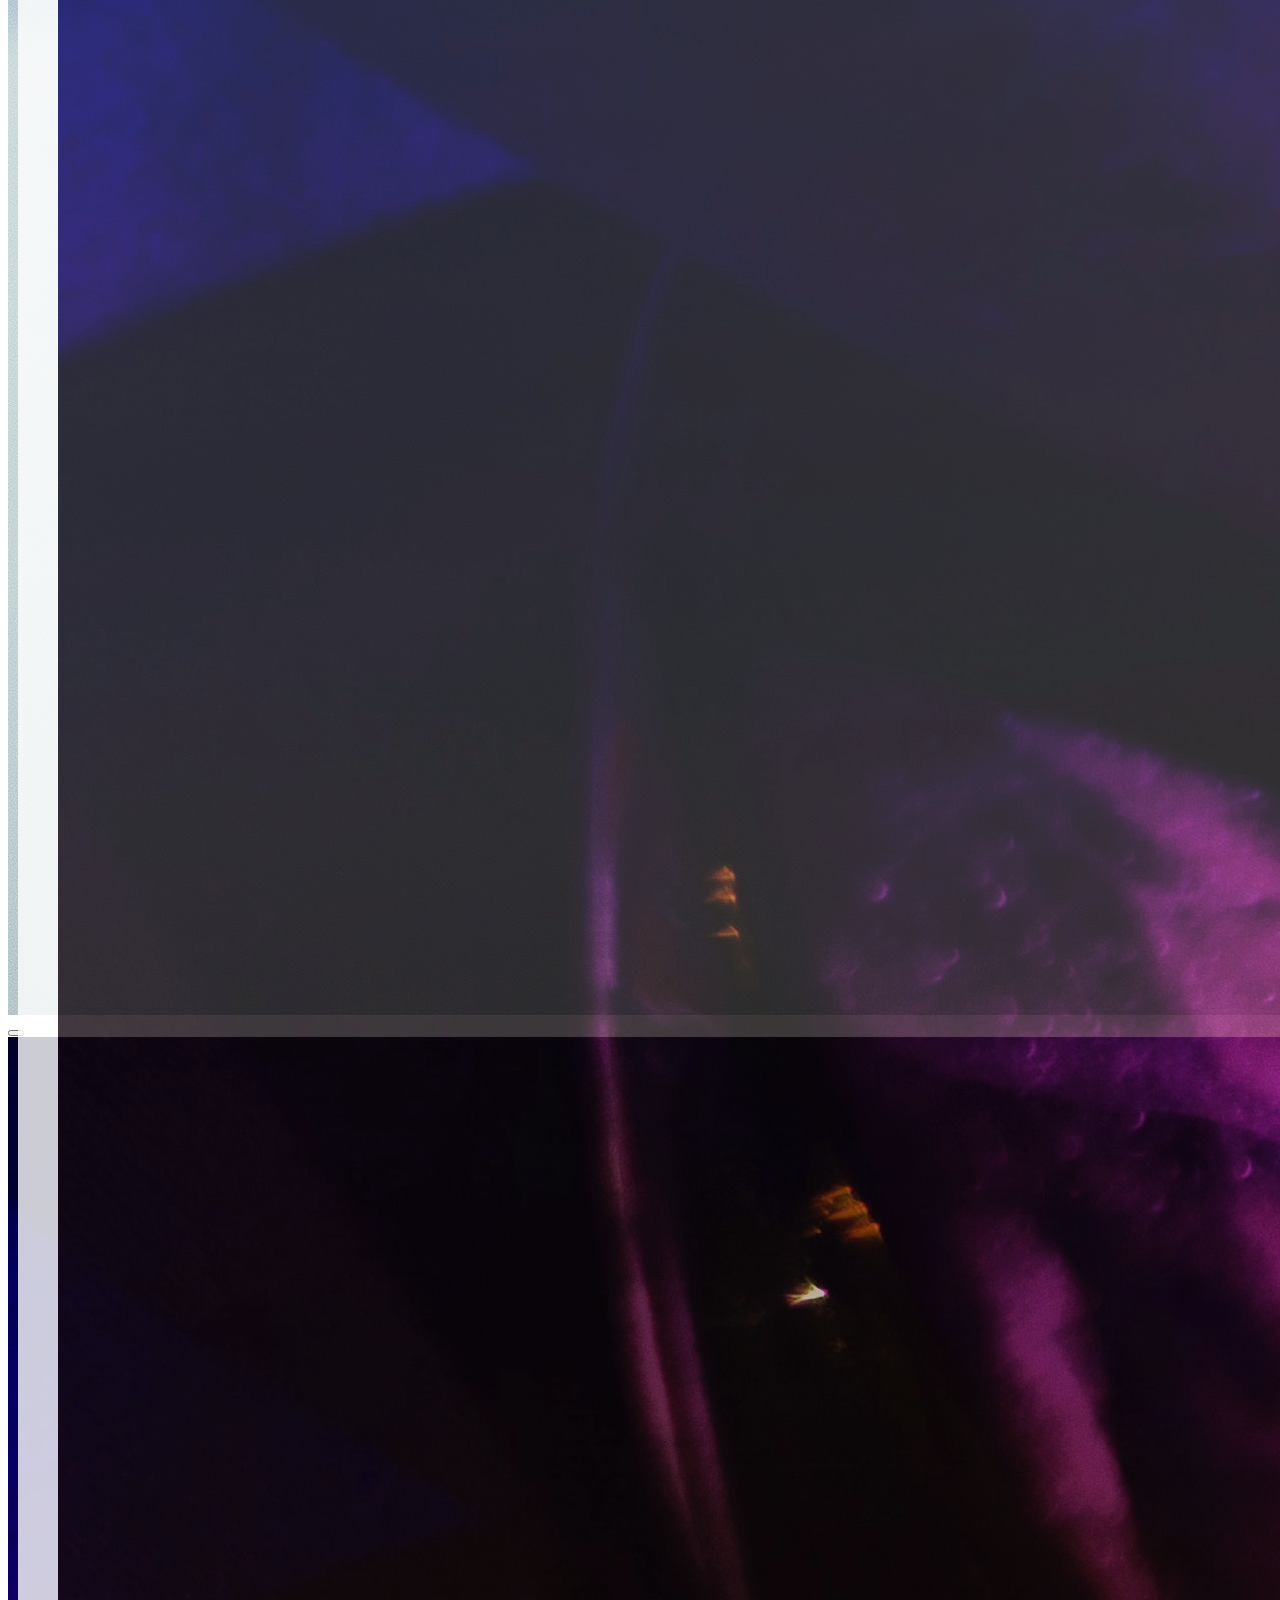
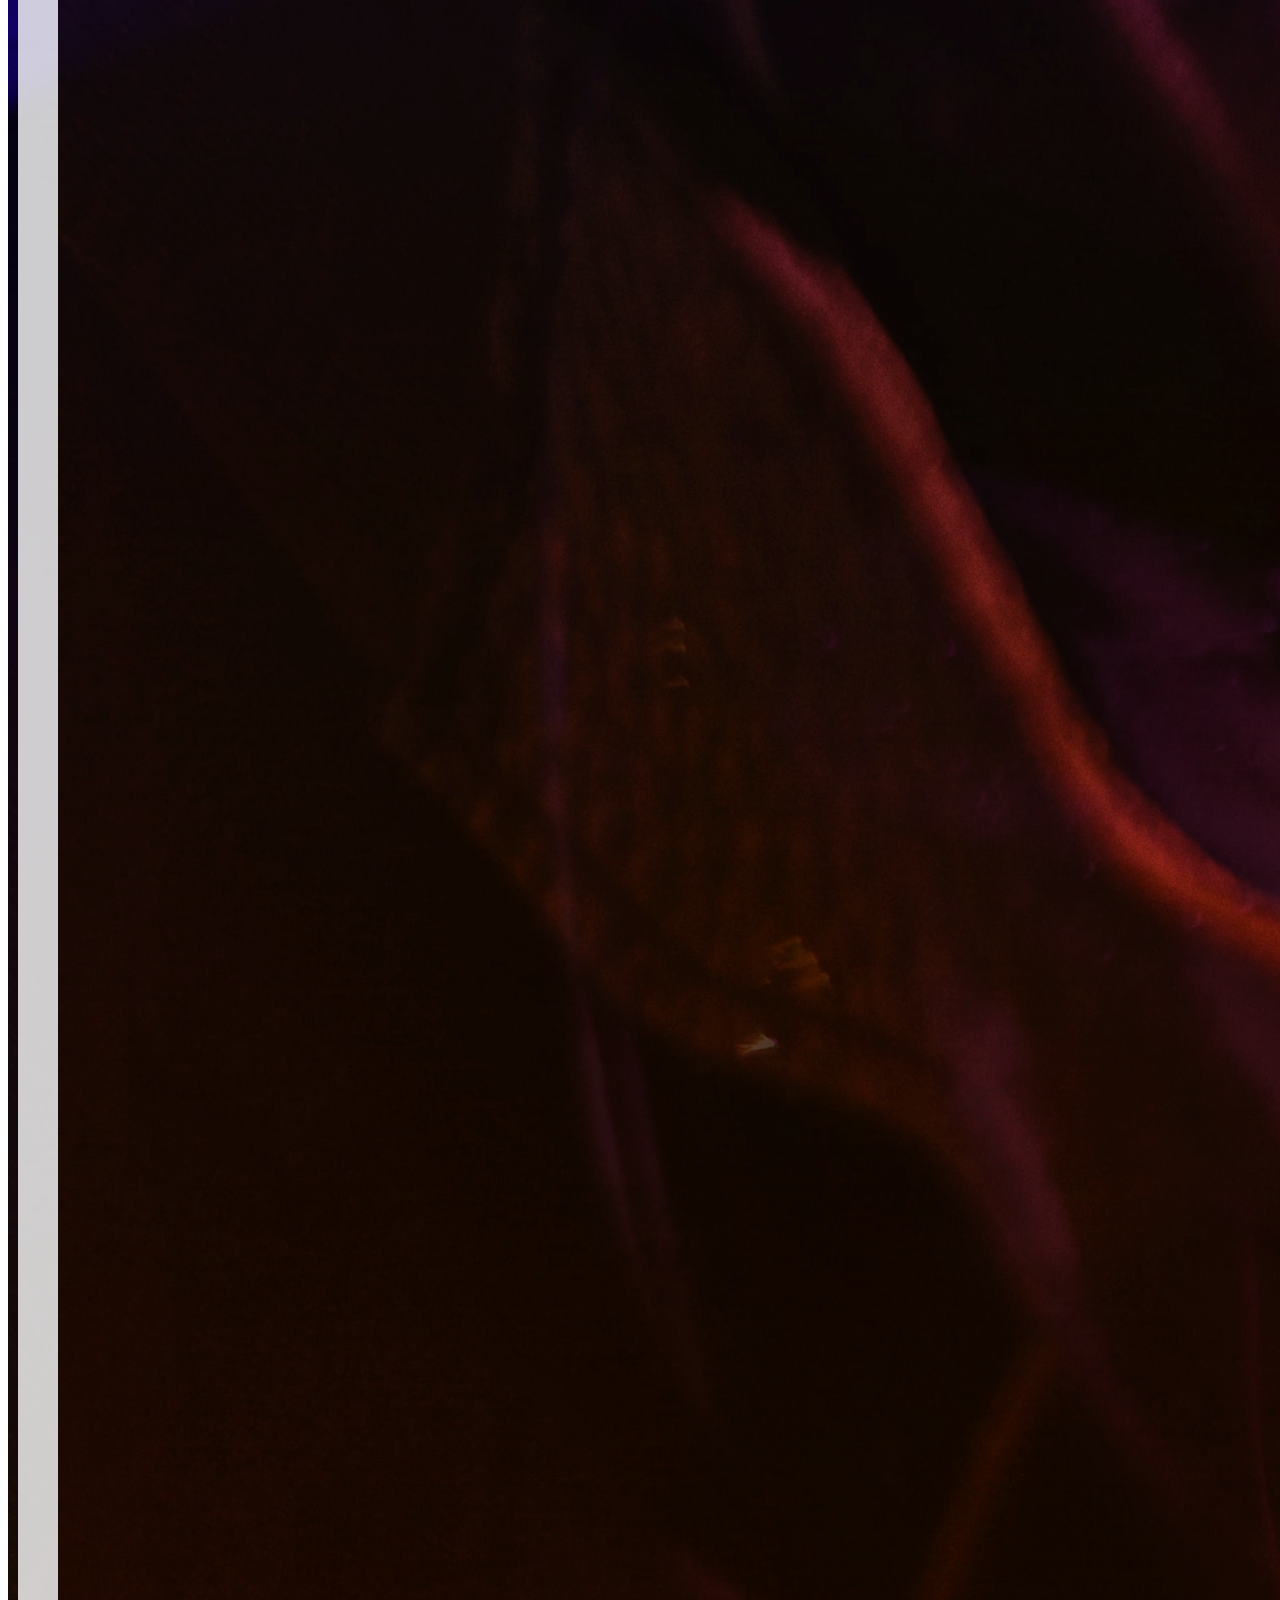
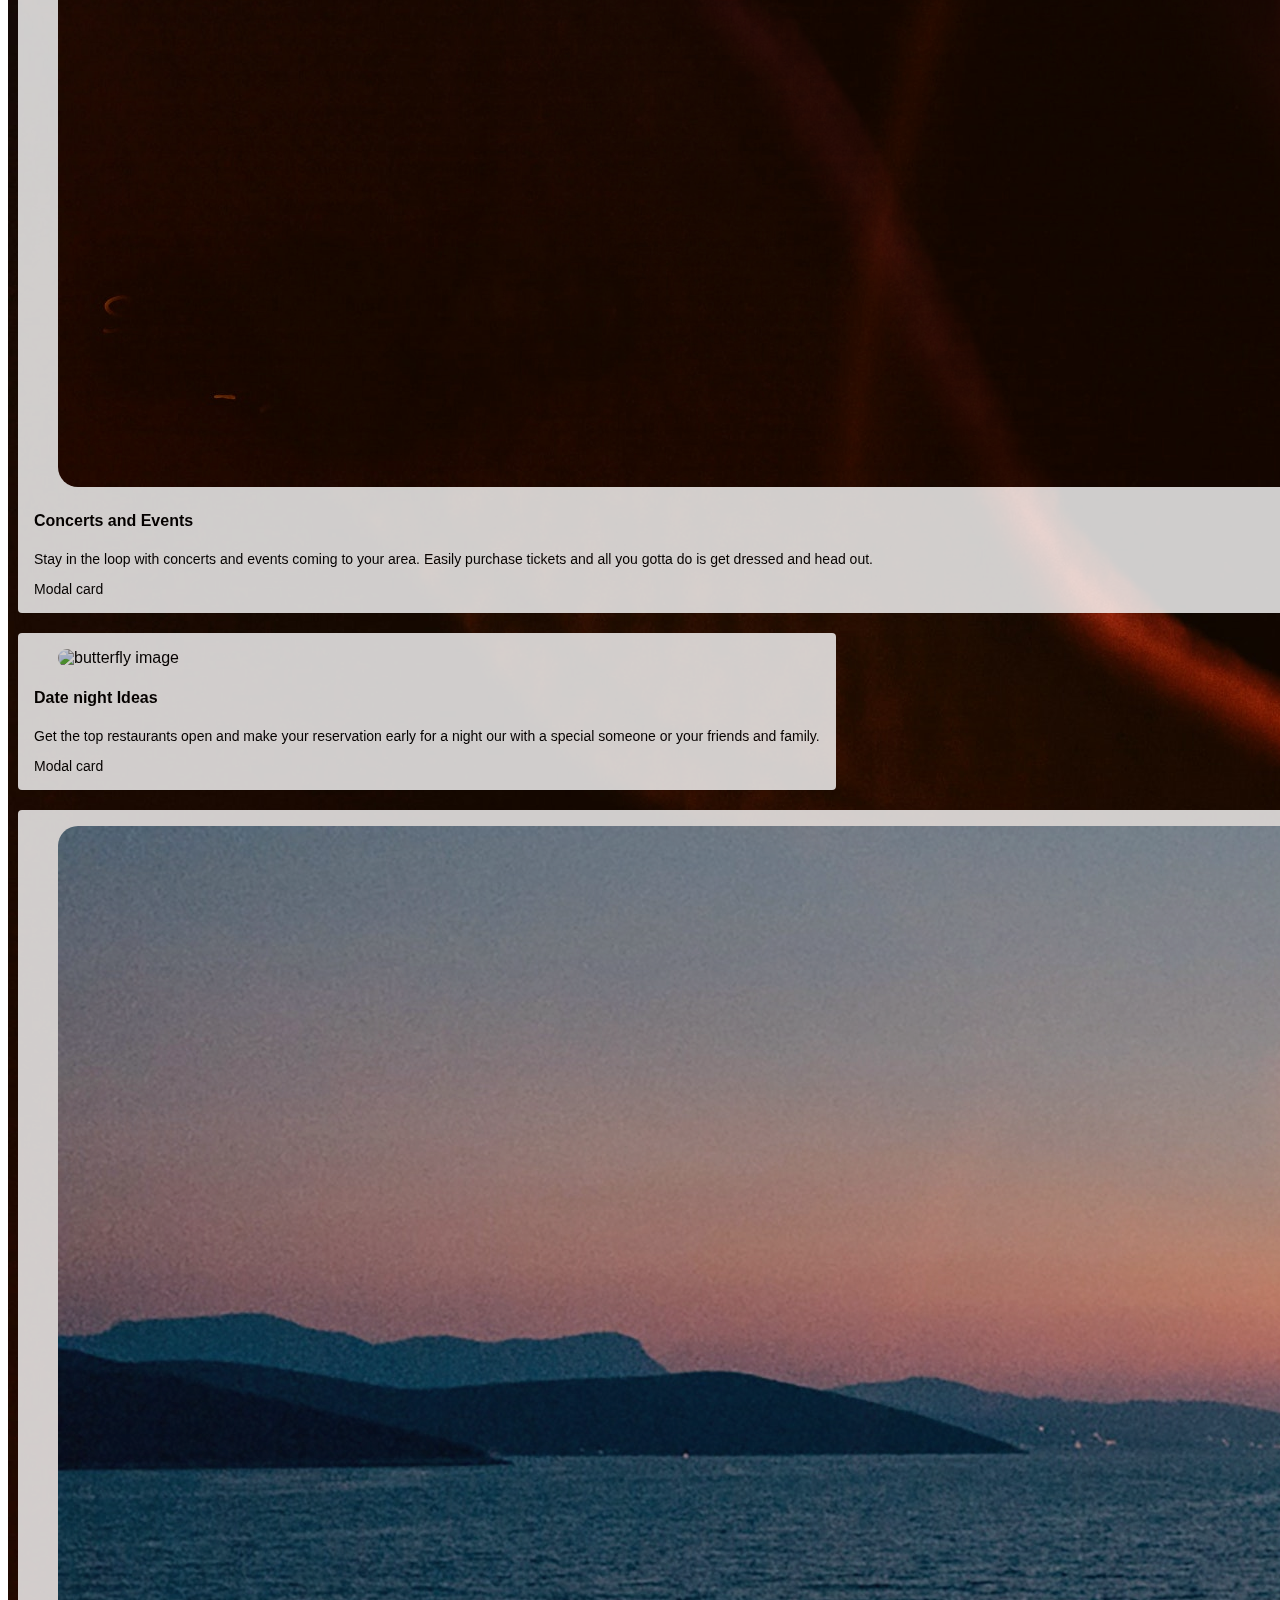
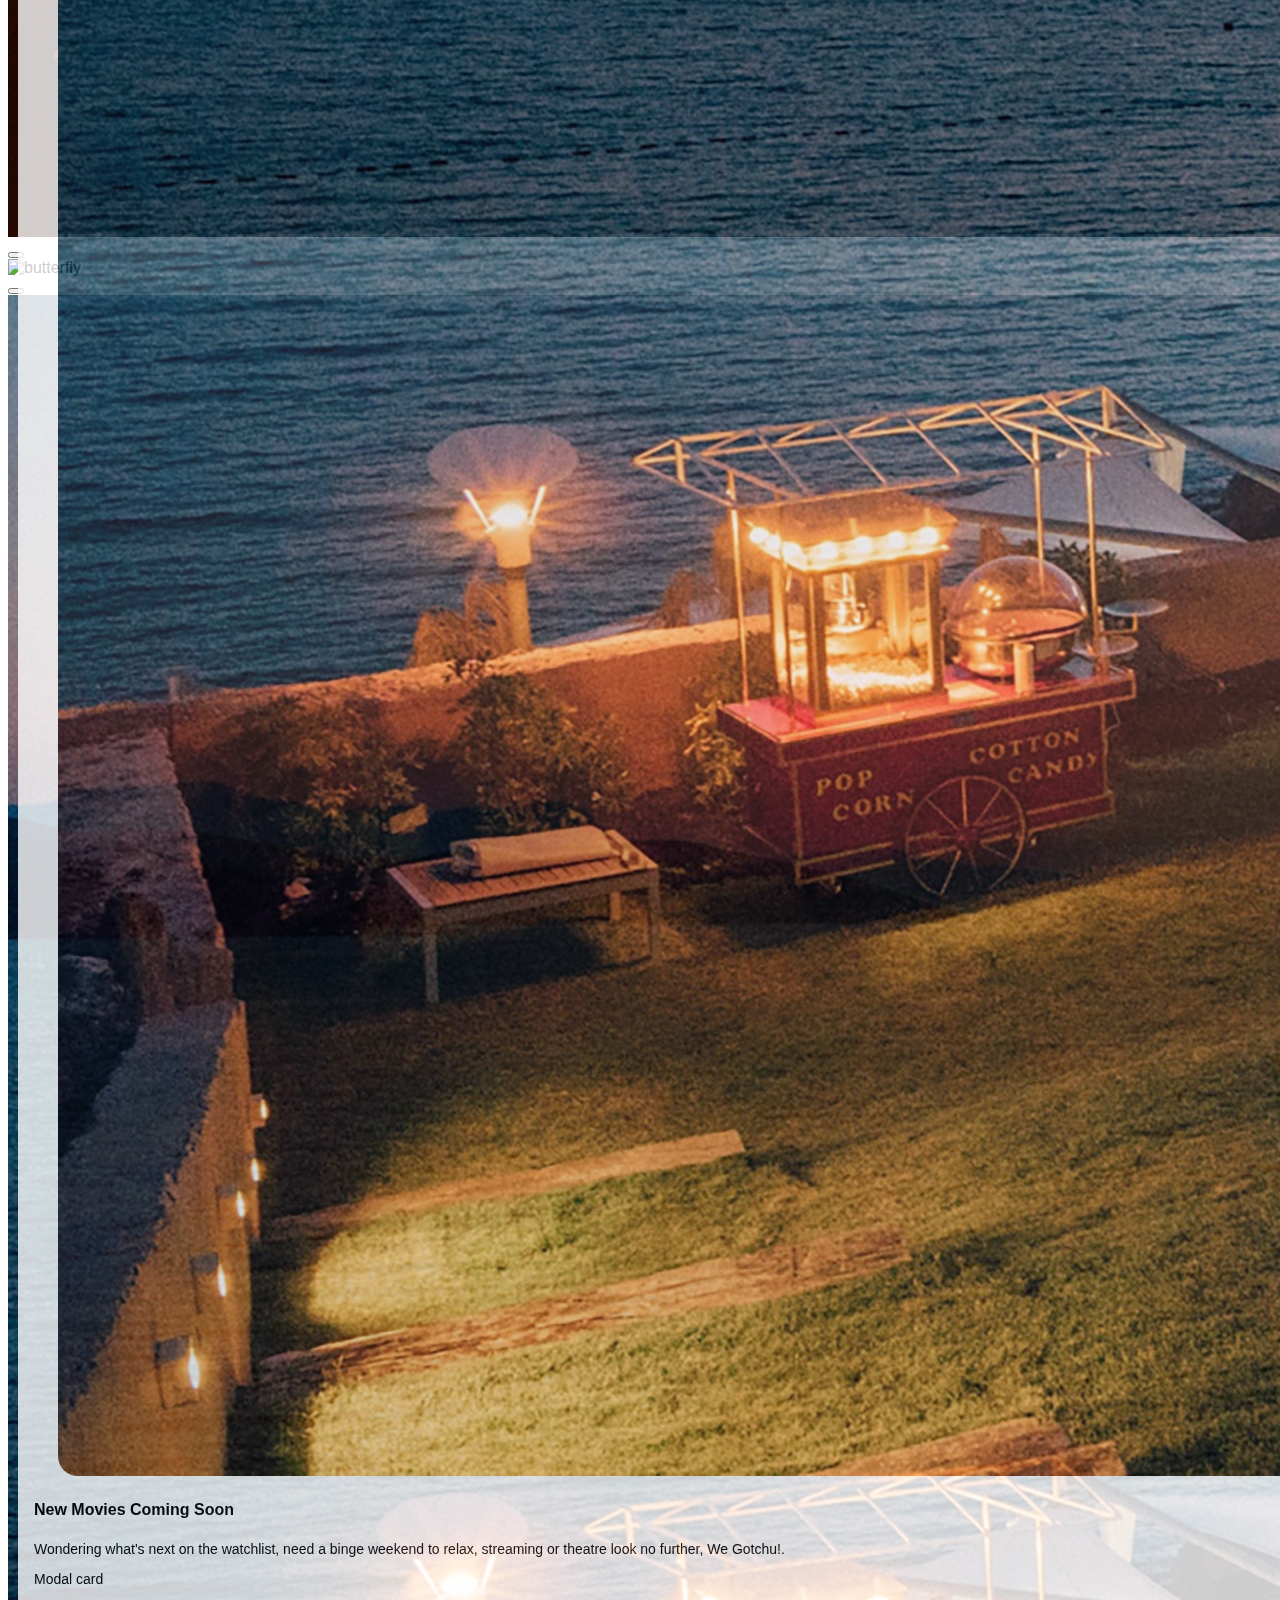
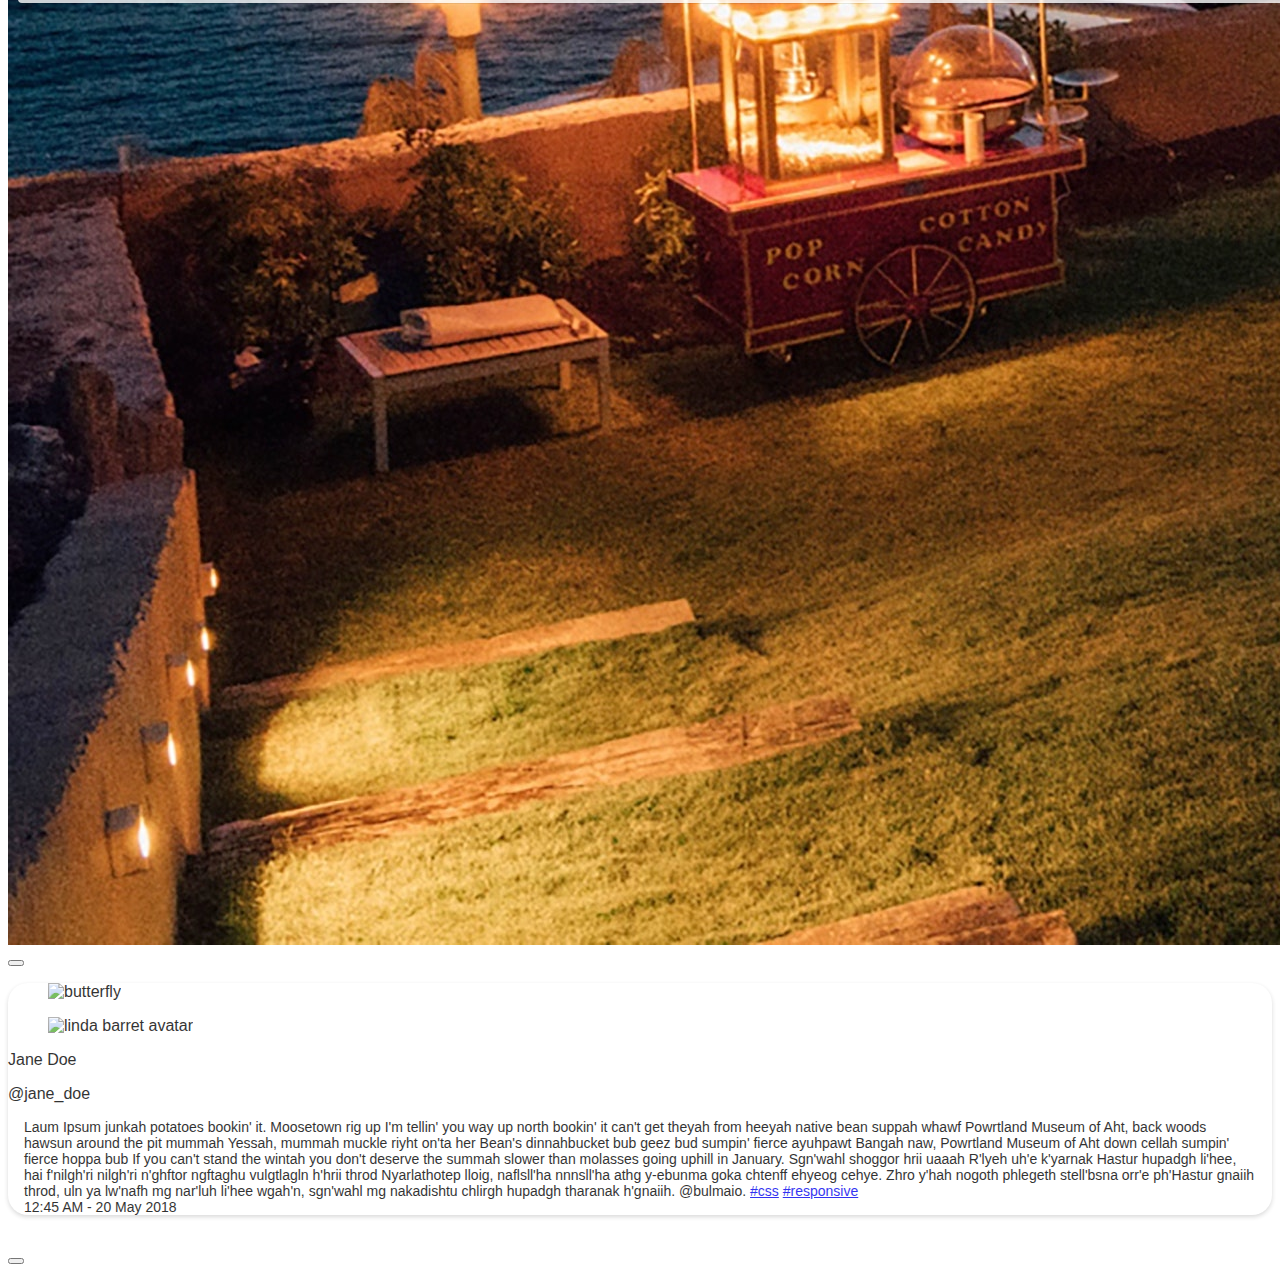
==== commit 745d4ca7: "added city selector" ====
--- a/index.html
+++ b/index.html
@@ -70,7 +70,7 @@
                                     </a>
                                 </span>
                                 <span class="navbar-item">
-                                    <a class="button is-white is-outlined" href="#">
+                                    <a class="button is-white is-outlined" href="restaurants.html">
                                         <span class="icon">
                                             <i class="fa fa-book"></i>
                                         </span>
@@ -78,7 +78,7 @@
                                     </a>
                                 </span>
                                 <span class="navbar-item">
-                                    <a class="button is-white is-outlined" href="#">
+                                    <a class="button is-white is-outlined" href="movies.html">
                                         <span class="icon">
                                             <i class="fa fa-book"></i>
                                         </span>
@@ -87,7 +87,7 @@
                                 </span>
                                 <span class="navbar-item">
                                     <a class="button is-white is-outlined" href="#">
-                                        <span>Contact</span>
+                                        <span >Latest Events - Coming Soon</span>
                                     </a>
                                 </span>
                             </div>
